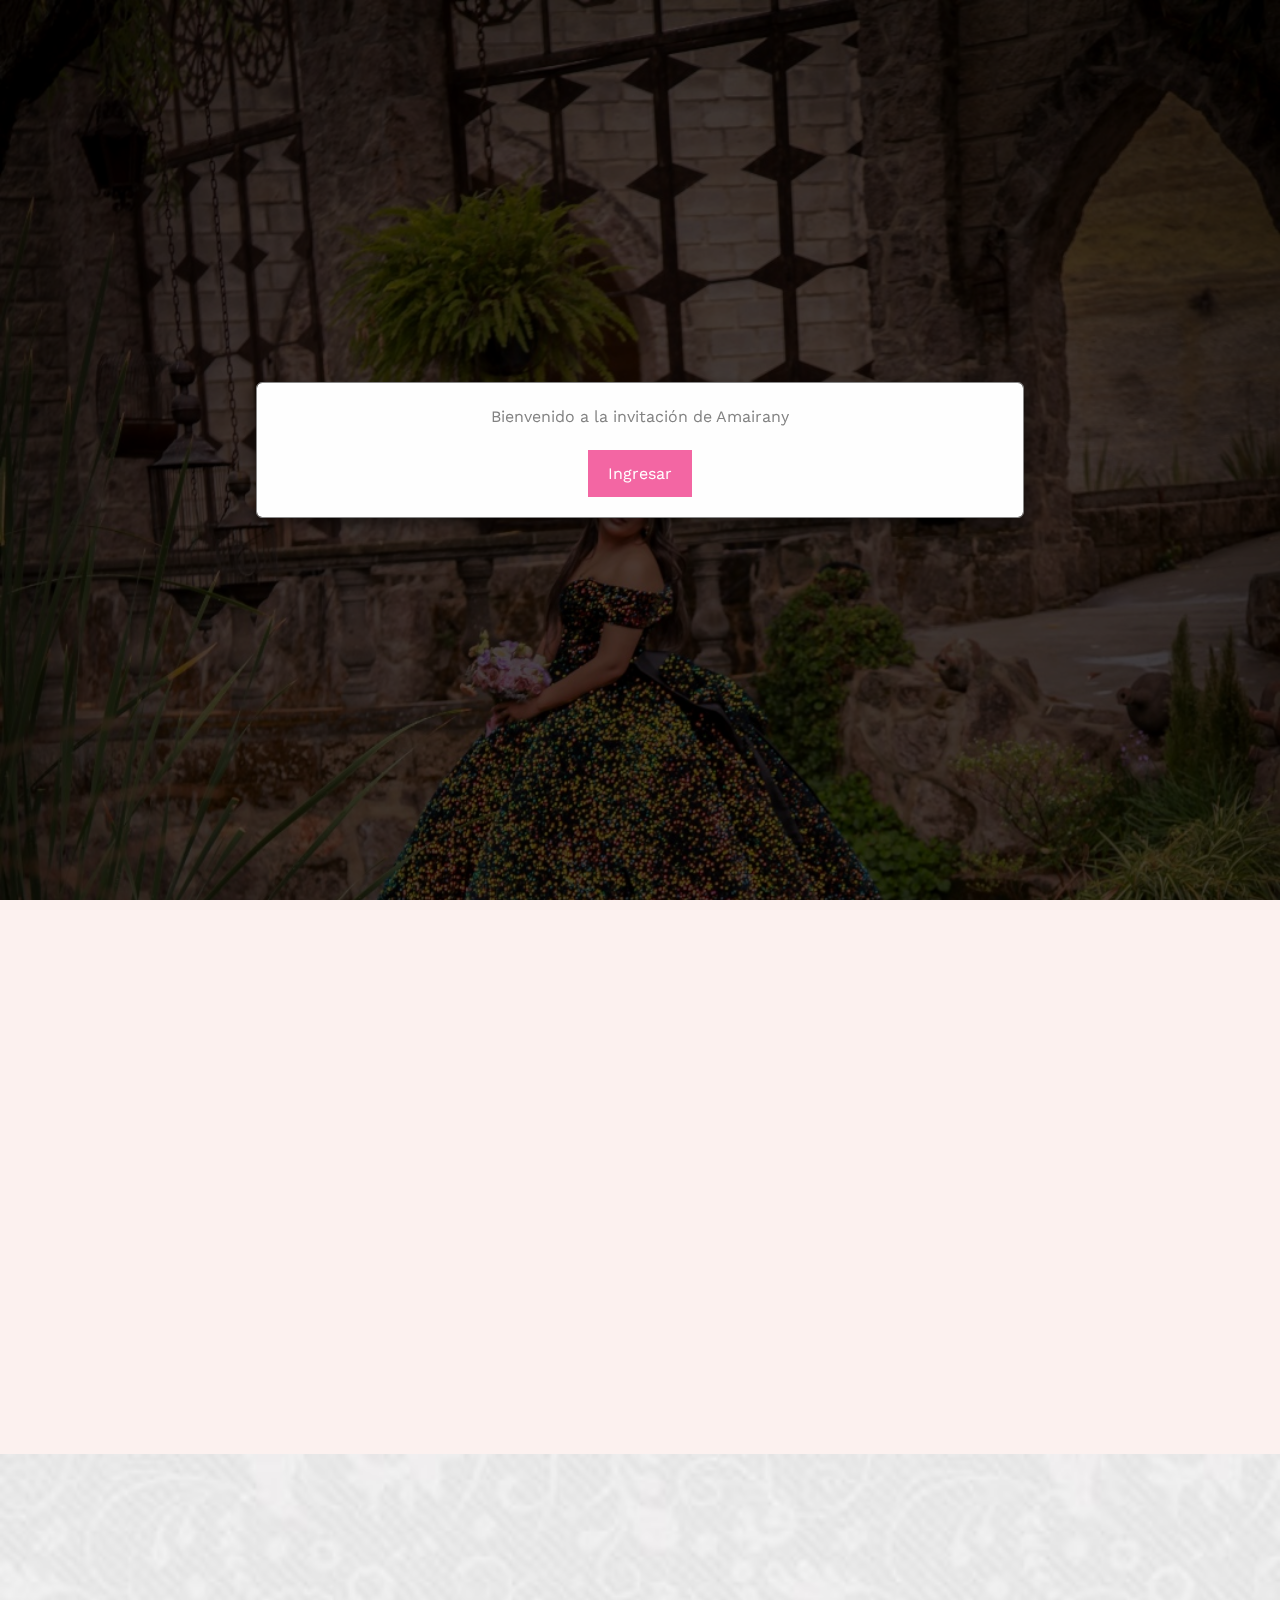
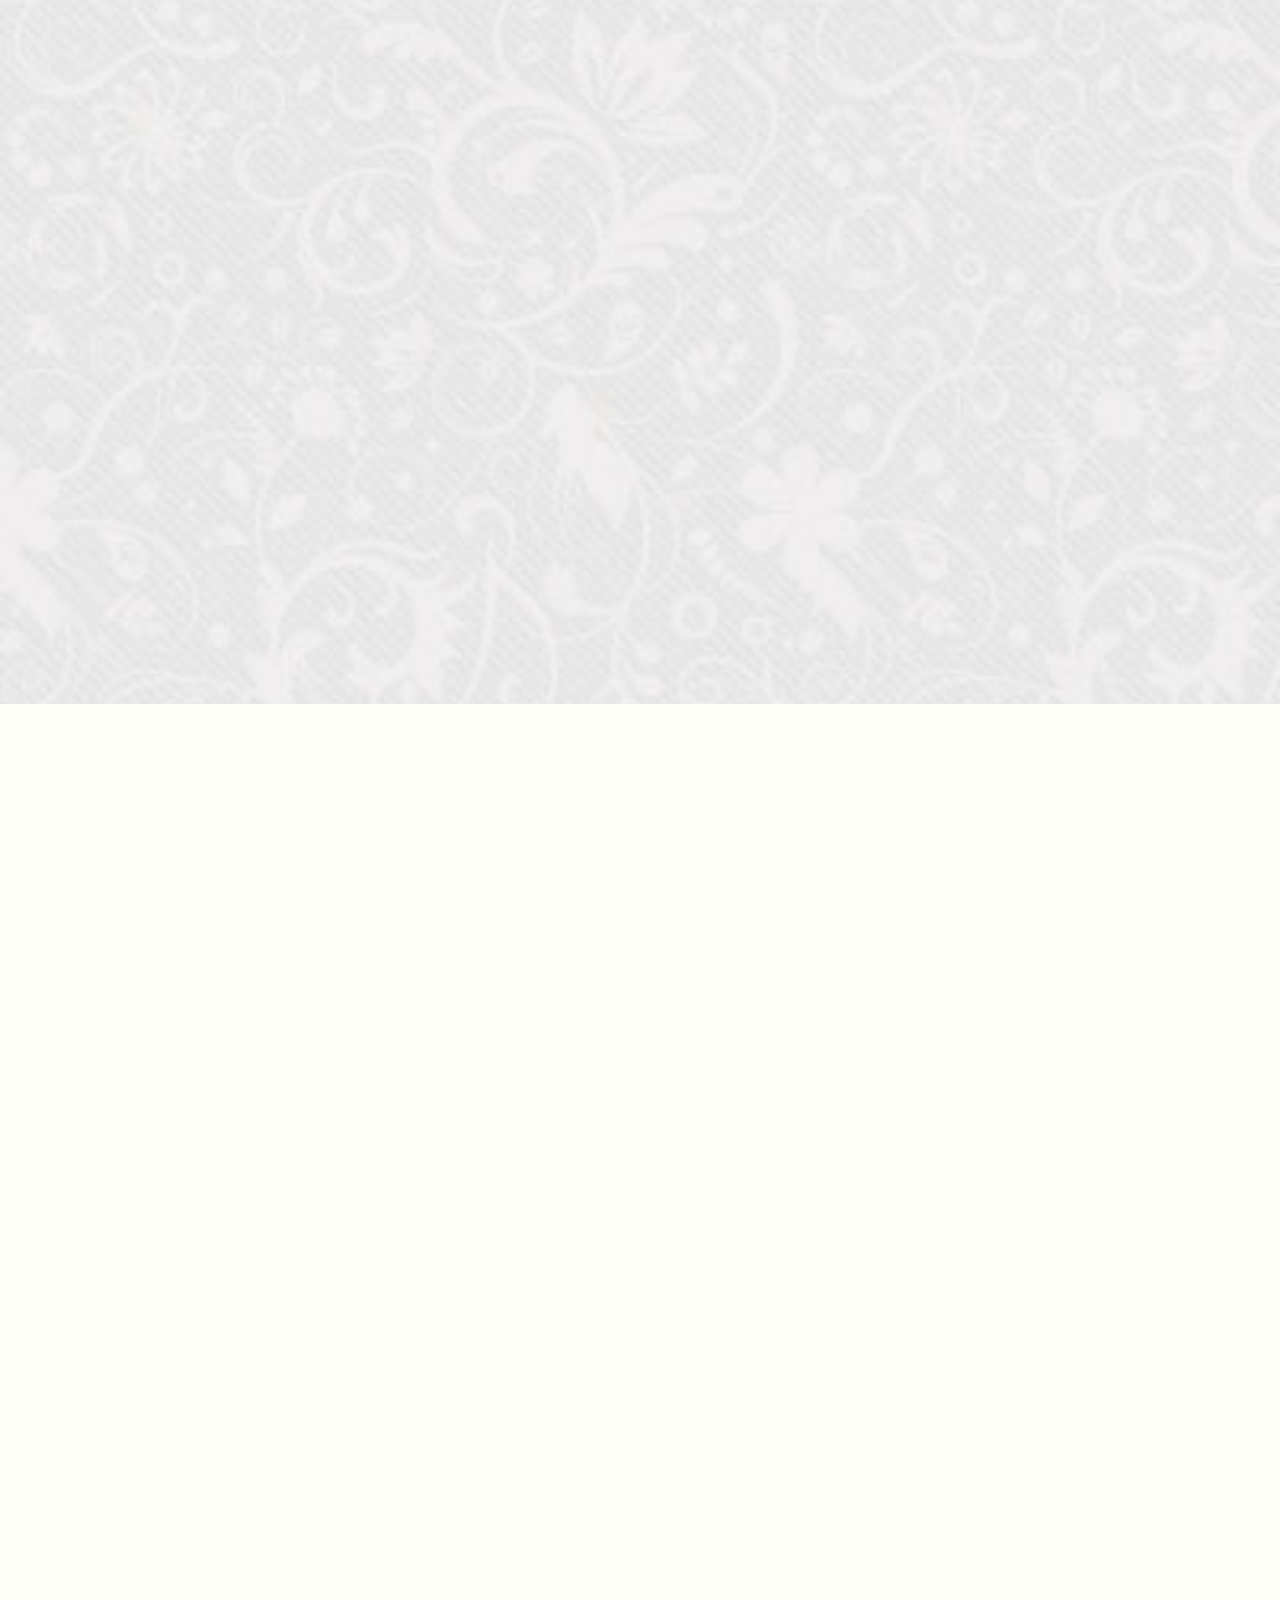
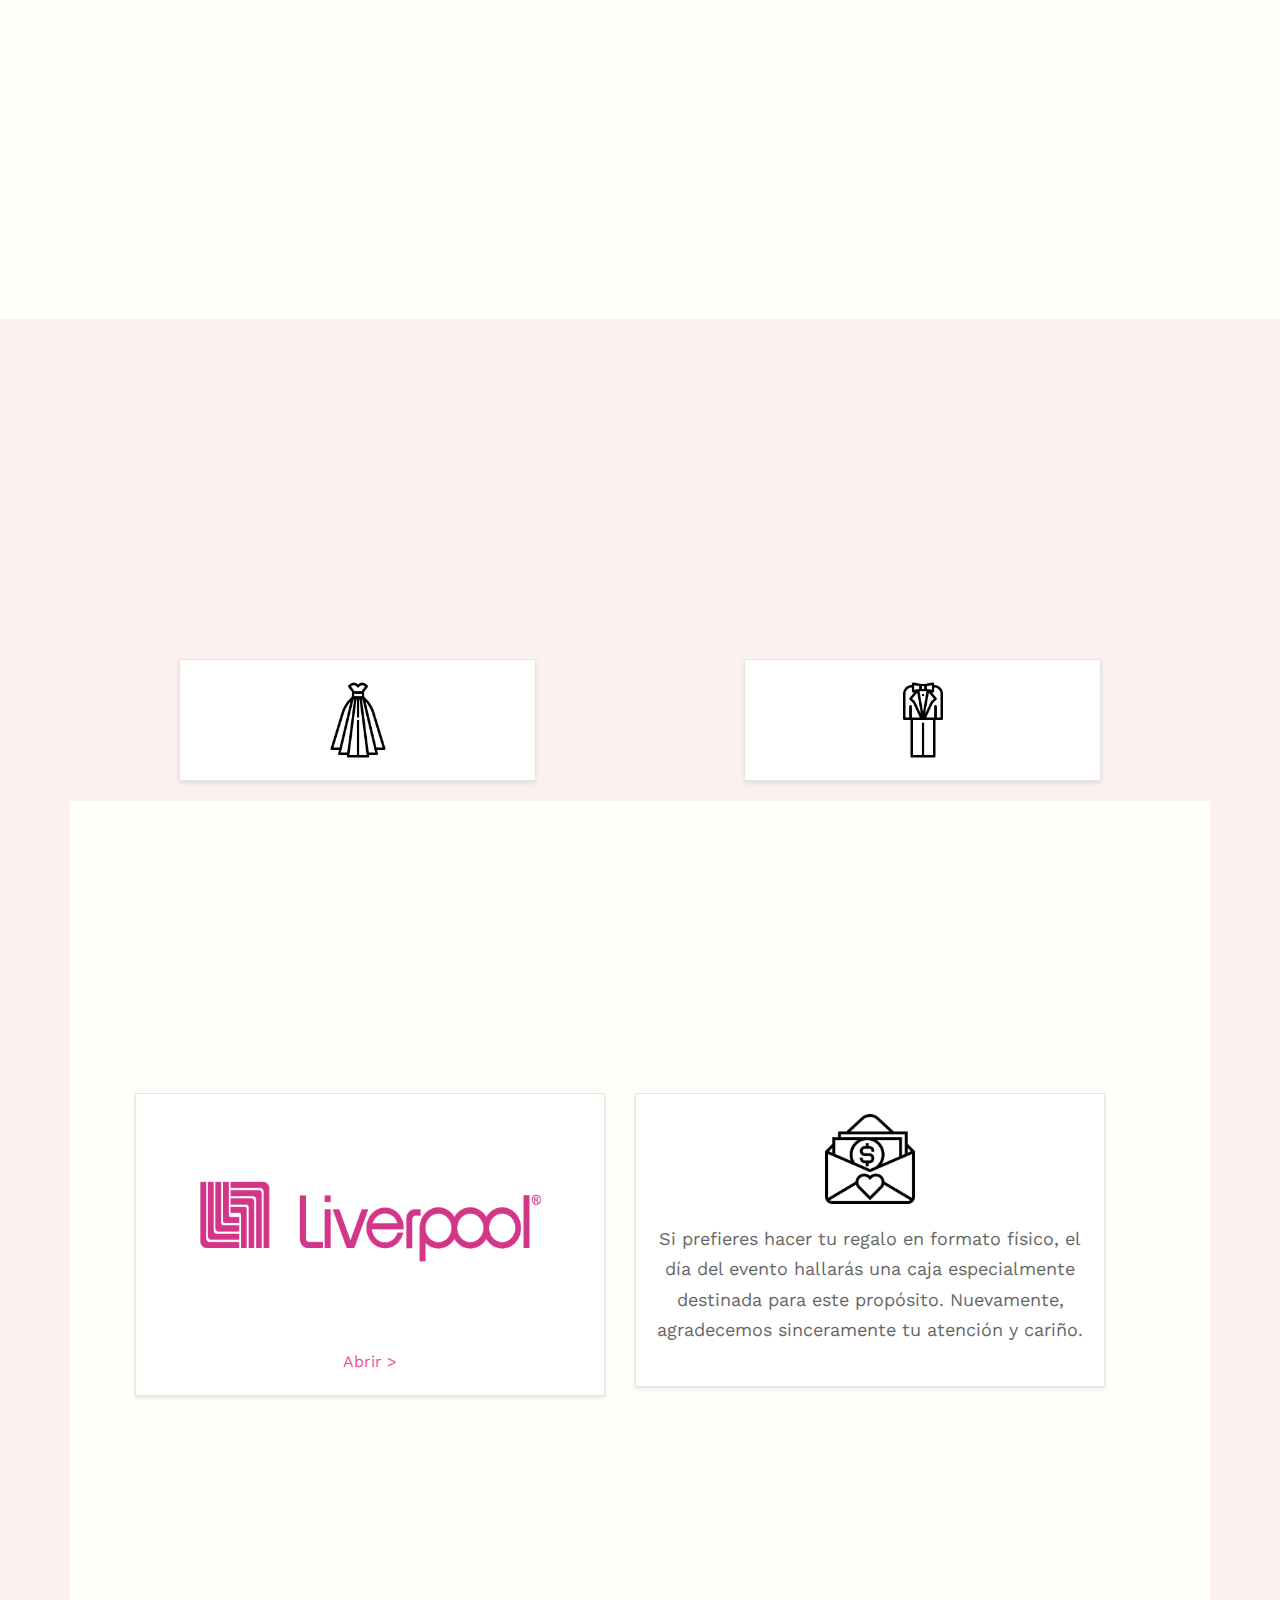
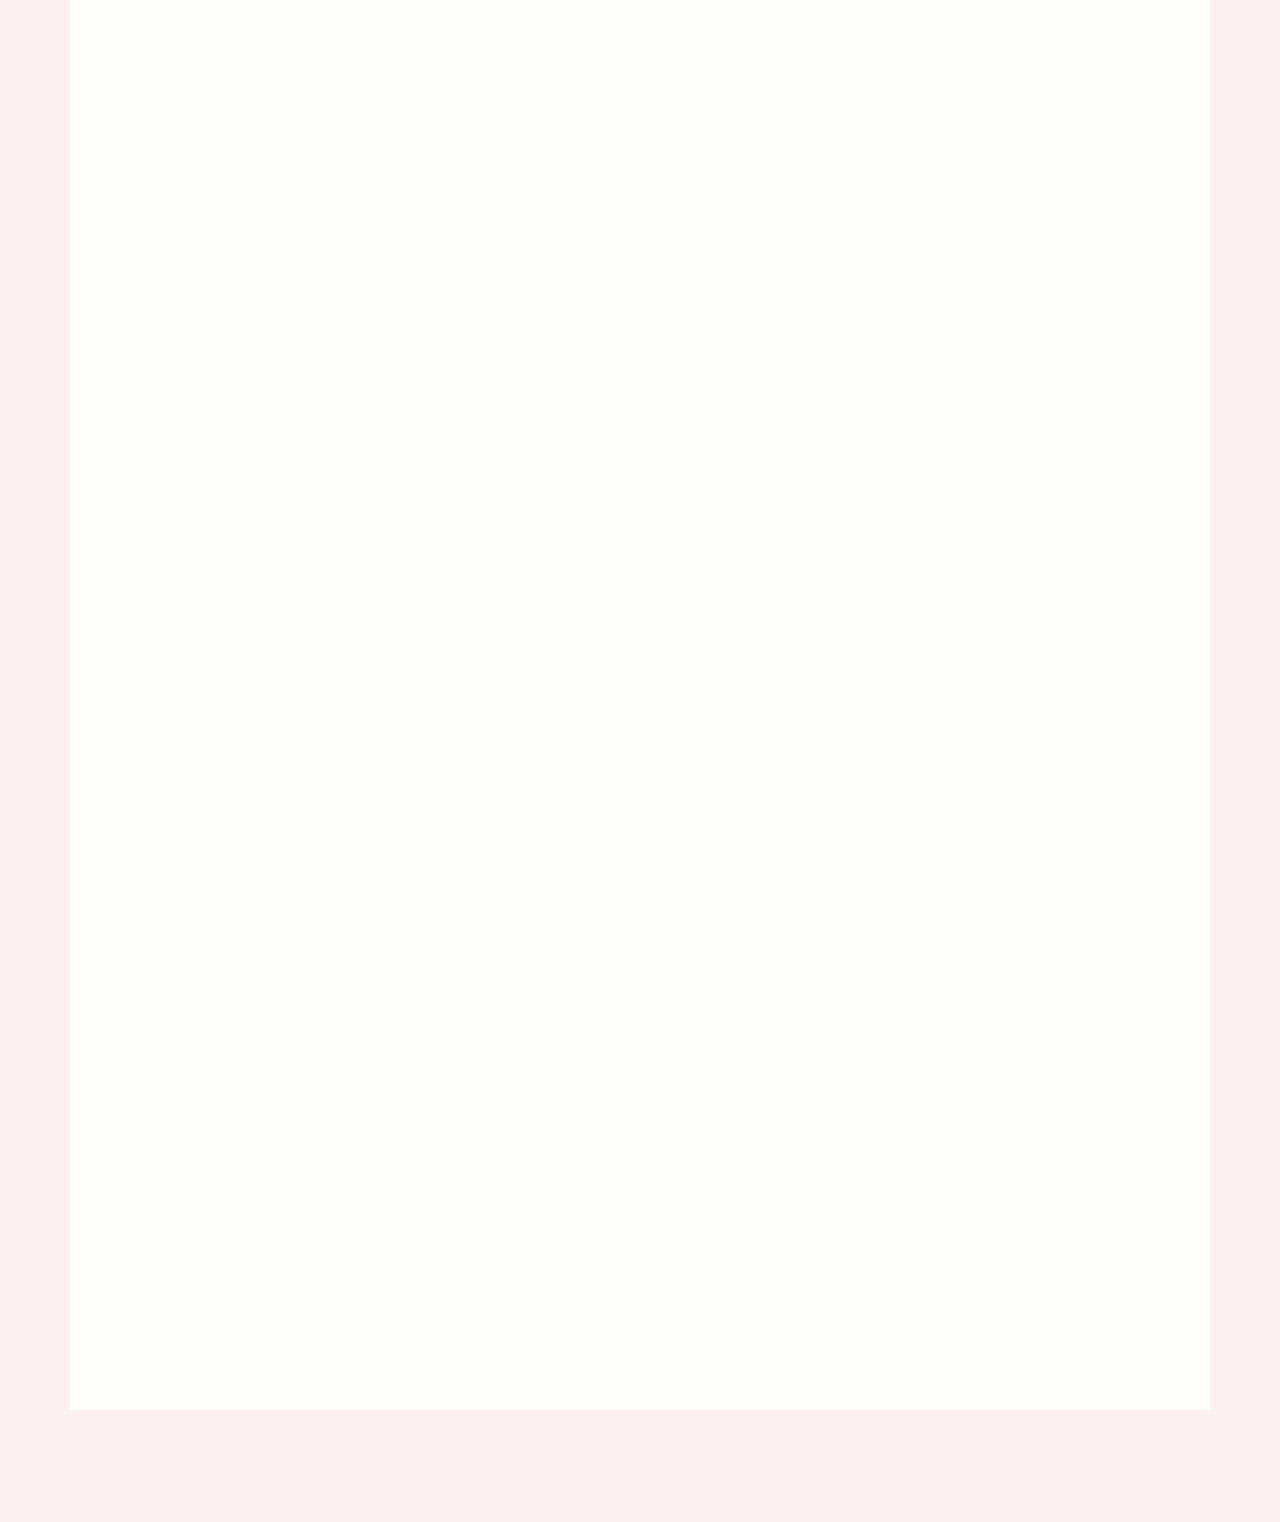
==== index.html @ 799f65c2 "Primer commit" ====
<!DOCTYPE html>
<!--[if lt IE 7]>      <html class="no-js lt-ie9 lt-ie8 lt-ie7"> <![endif]-->
<!--[if IE 7]>         <html class="no-js lt-ie9 lt-ie8"> <![endif]-->
<!--[if IE 8]>         <html class="no-js lt-ie9"> <![endif]-->
<!--[if gt IE 8]><!--> <html class="no-js"> <!--<![endif]-->
	<head>
	<meta charset="utf-8">
	<meta http-equiv="X-UA-Compatible" content="IE=edge">
	<title>XV &mdash; Lizbeth Amairany</title>
	<meta name="viewport" content="width=device-width, initial-scale=1">
	<meta name="description" content="Free HTML5 Template by FREEHTML5.CO" />
	<meta name="keywords" content="free html5, free template, free bootstrap, html5, css3, mobile first, responsive" />
	<meta name="author" content="FREEHTML5.CO" />

  <!-- 
	//////////////////////////////////////////////////////

	FREE HTML5 TEMPLATE 
	DESIGNED & DEVELOPED by FREEHTML5.CO
		
	Website: 		http://freehtml5.co/
	Email: 			info@freehtml5.co
	Twitter: 		http://twitter.com/fh5co
	Facebook: 		https://www.facebook.com/fh5co

	//////////////////////////////////////////////////////
	 -->

  	<!-- Facebook and Twitter integration -->
	<meta property="og:title" content=""/>
	<meta property="og:image" content=""/>
	<meta property="og:url" content=""/>
	<meta property="og:site_name" content=""/>
	<meta property="og:description" content=""/>
	<meta name="twitter:title" content="" />
	<meta name="twitter:image" content="" />
	<meta name="twitter:url" content="" />
	<meta name="twitter:card" content="" />

	<link href='https://fonts.googleapis.com/css?family=Work+Sans:400,300,600,400italic,700' rel='stylesheet' type='text/css'>
	<link href="https://fonts.googleapis.com/css?family=Sacramento" rel="stylesheet">
	
	<!-- Animate.css -->
	<link rel="stylesheet" href="css/animate.css">
	<!-- Icomoon Icon Fonts-->
	<link rel="stylesheet" href="css/icomoon.css">
	<!-- Bootstrap  -->
	<link rel="stylesheet" href="css/bootstrap.css">

	<!-- Magnific Popup -->
	<link rel="stylesheet" href="css/magnific-popup.css">

	<!-- Owl Carousel  -->
	<link rel="stylesheet" href="css/owl.carousel.min.css">
	<link rel="stylesheet" href="css/owl.theme.default.min.css">

	<!-- Theme style  -->
	<link rel="stylesheet" href="css/style.css">

	<!-- Modernizr JS -->
	<script src="js/modernizr-2.6.2.min.js"></script>
	<!-- FOR IE9 below -->
	<!--[if lt IE 9]>
	<script src="js/respond.min.js"></script>
	<![endif]-->

	</head>

		
	<div class="fh5co-loader"></div>
	<!--
	<div id="page">
	<nav class="fh5co-nav" role="navigation">
		<div class="container">
			<div class="row">
				<div class="col-xs-2">
					<div id="fh5co-logo"><a href="index.html">Wedding<strong>.</strong></a></div>
				</div>
				<div class="col-xs-10 text-right menu-1">
					<ul>
						<li class="active"><a href="index.html">Home</a></li>
						<li><a href="about.html">Story</a></li>
						<li class="has-dropdown">
							<a href="services.html">Services</a>
							<ul class="dropdown">
								<li><a href="#">Web Design</a></li>
								<li><a href="#">eCommerce</a></li>
								<li><a href="#">Branding</a></li>
								<li><a href="#">API</a></li>
							</ul>
						</li>
						<li class="has-dropdown">
							<a href="gallery.html">Gallery</a>
							<ul class="dropdown">
								<li><a href="#">HTML5</a></li>
								<li><a href="#">CSS3</a></li>
								<li><a href="#">Sass</a></li>
								<li><a href="#">jQuery</a></li>
							</ul>
						</li>
						<li><a href="contact.html">Contact</a></li>
					</ul>
					<audio class="audioplayer"controls>
						<source src="audio/onlymp3.to - Ed Sheeran Perfect-cNGjD0VG4R8-192k-1693412839.mp3" type="audio/mp3">
						Tu navegador no soporta el elemento de audio.
					 </audio>
    
				</div>
			</div>
			
		</div>
	</nav>
-->


	<header id="fh5co-header" class="fh5co-cover" role="banner" style="background-image:url(images/portada1.jpg);" data-stellar-background-ratio="0.5">
		<div class="overlay"></div>
		<audio id="welcome-audio" class="audioplayer">
			<source src="audio/The Very First Night (Taylor's Version) (From The Vault).mp3" type="audio/mp3">
			Tu navegador no soporta el elemento de audio.
		</audio>
	
		<!-- Contenedor del mensaje emergente -->
		<div id="welcome-modal" class="modal">
			<div class="modal-content">
				<p>Bienvenido a la invitación de Amairany</p>
				<button id="enter-btn" class="close-btn">Ingresar</button>
			</div>

		</div>
	
		<!-- Ícono de audio -->
		<div id="audio-icon"></div>
		<div class="container">
			<div class="row">
				<div class="col-md-8 col-md-offset-2 text-center">
					<div class="display-t">
						<div class="display-tc animate-box" data-animate-effect="fadeIn">
							<h1 class="shadow-title">Mis XV</h1>
							<h1 class="shadow-title">Lizbeth Amairany</h1>
							<h2></h2>
							<div class="simply-countdown simply-countdown-one"></div>
						</div>
					</div>
				</div>
			</div>
		</div>

		
	</header>

	<body>

	


	<div id="fh5co-couple-story" style="background-color: #fcf1ef;">
		<div class="container">
			<div class="row">
				<div class="col-md-8 col-md-offset-2 text-center fh5co-heading animate-box">
					<span></span>
					<h2>Con la bendición de mis padres</h2>
				</div>
			</div>

			<div class="couple-wrap animate-box">
				<div class="couple-half">
					<div class="groom">
						<img src="images/about-img-01.jpg" alt="groom" class="img-responsive">
					</div>
					<div class="desc-groom">
						<h3>Mamá</h3>
						<p>Susana Martínez Rivas</p>
					</div>
				</div>
				<p class="heart text-center"><i class="icon-heart2"></i></p>
				<div class="couple-half">
					<div class="bride">
						<img src="images/about-img-02.jpg" alt="groom" class="img-responsive">
					</div>
					<div class="desc-bride">
						<h3>Papá</h3>
						<p>Martín Flores Cervantes</p>
					</div>
				</div>
			</div>
			
			</div>
		</div>
	</div>

	<div id="fh5co-event" class="fh5co-bg" style="background-image:url(images/ptn-bg.jpg);">
		<div class="overlay"></div>
		<div class="container">
			<div class="row">
				<div class="col-md-8 col-md-offset-2 text-center fh5co-heading animate-box">
					<h2>Información del evento</h2>

				</div>
			</div>
			<div class="row">
				<div class="display-t">
					<div class="display-tc">
						<div class="col-md-10 col-md-offset-1">
							<div class="col-md-6 col-sm-6 text-center">
								<div class="event-wrap animate-box">
									<h3>Misa</h3>
									<p>Parroquia de nuestra Señora de la Virgen de Guadalupe</p>
									<div><img class="animate-box" src="images/parroquia.jpg" width="90px" alt="" srcset=""></div>
									<div class="event-col">
										<i class="icon-clock"></i>
										<span>6:00 PM</span>
									</div>
									<div class="event-col">
										<i class="icon-calendar"></i>
										<span>Sábado 13</span>
										<span>Julio, 2024</span>
									</div>
									
									<a class="fcc-btn" href="https://foursquare.com/v/5096a52fe4b0147d2e9c9b87">Ver Mapa</a>

								</div>
							</div>
							<div class="col-md-6 col-sm-6 text-center">
								<div class="event-wrap animate-box">
									<h3>Casino</h3>
									<p>Bella View</p>
									<p>Volcán Tuxtla 45, Panorámica de Huentitán, 44259 Guadalajara, Jal.</p>
									<div><img class="animate-box" src="images/bellaview.jpg" width="90px" alt="" srcset=""></div>

									<div class="event-col">
										<i class="icon-clock"></i>
										<span>8:30 PM</span>
									</div>
									<div class="event-col">
										<i class="icon-calendar"></i>
										<span>Sábado 13</span>
										<span>Julio, 2024</span>
									</div>
									<a class="fcc-btn" href="https://maps.app.goo.gl/fyFXULKzCZaV3j9SA?g_st=iwb">Ver Mapa</a>

								</div>
							</div>
						</div>
					</div>
				</div>
			</div>
		</div>
	</div>

		

	
	


	<div id="fh5co-couple-story">
		<div class="container">
			<div class="row">
				<div class="col-md-8 col-md-offset-2 text-center fh5co-heading animate-box">
					<span></span>
					<h2>Itinerario</h2>
				</div>
			</div>
			<div class="row">
				<div class="col-md-12 col-md-offset-0">
					<ul class="timeline animate-box">
						<li class="animate-box">
							<div class="timeline-panel">
								<div class="timeline-heading">
									<h3 class="timeline-title">Recepción</h3>
									<span class="date">6:00 pm</span>
									<span><img src="images/iconomisa.png" height="70px" srcset=""></span>

								</div>
								<div class="timeline-body">
								</div>
							</div>
						</li>
						<li class="timeline-inverted animate-box">
							<div class="timeline-panel">
								<div class="timeline-heading">
									<h3 class="timeline-title">Cena</h3>
									<span class="date">9:00 pm</span>
									<span><img src="images/etiqueta-en-la-mesa.png" height="70px" srcset=""></span>

								</div>
								<div class="timeline-body">
								</div>
							</div>
						</li>
						<li class="animate-box">
								

								<li class="timeline-inverted animate-box">
									

										<li class="animate-box">
											<div class="timeline-panel">
												<div class="timeline-heading">
													<h3 class="timeline-title">DJ</h3>
													<span class="date">10:00 pm</span>
													<span><img src="images/baile.png" height="70px" srcset=""></span>
												</div>
												<div class="timeline-body">
												</div>
											</div>
										</li>
										
										<div class="timeline-body">
										</div>
									</div>
								</li>
								<div class="timeline-body">
								</div>
							</div>
						</li>
			    	</ul>
				</div>
			</div>
		</div>
	</div>

	
	

	<!-- FOR IE9 below 

	<div id="fh5co-gallery" class="fh5co-section-gray">
		<div class="container">
			<div class="row">
				<div class="col-md-8 col-md-offset-2 text-center fh5co-heading animate-box">
					<span>Recuerdos</span>
					<h2>Sube aquí recuerdos de la boda</h2>
					<p>Far far away, behind the word mountains, far from the countries Vokalia and Consonantia, there live the blind texts.</p>
				</div>
			</div>
			<div class="row row-bottom-padded-md">
				<div class="col-md-12">
					<ul id="fh5co-gallery-list">
						
						<li class="one-third animate-box" data-animate-effect="fadeIn" style="background-image: url(images/gallery-1.jpg); "> 
						<a href="images/gallery-1.jpg">
							<div class="case-studies-summary">
								<span>14 Photos</span>
								<h2>Two Glas of Juice</h2>
							</div>
						</a>
					</li>
					<li class="one-third animate-box" data-animate-effect="fadeIn" style="background-image: url(images/gallery-2.jpg); ">
						<a href="#" class="color-2">
							<div class="case-studies-summary">
								<span>30 Photos</span>
								<h2>Timer starts now!</h2>
							</div>
						</a>
					</li>


					<li class="one-third animate-box" data-animate-effect="fadeIn" style="background-image: url(images/gallery-3.jpg); ">
						<a href="#" class="color-3">
							<div class="case-studies-summary">
								<span>90 Photos</span>
								<h2>Beautiful sunset</h2>
							</div>
						</a>
					</li>
					<li class="one-third animate-box" data-animate-effect="fadeIn" style="background-image: url(images/gallery-4.jpg); ">
						<a href="#" class="color-4">
							<div class="case-studies-summary">
								<span>12 Photos</span>
								<h2>Company's Conference Room</h2>
							</div>
						</a>
					</li>

						<li class="one-third animate-box" data-animate-effect="fadeIn" style="background-image: url(images/gallery-5.jpg); ">
							<a href="#" class="color-3">
								<div class="case-studies-summary">
									<span>50 Photos</span>
									<h2>Useful baskets</h2>
								</div>
							</a>
						</li>
						<li class="one-third animate-box" data-animate-effect="fadeIn" style="background-image: url(images/gallery-6.jpg); ">
							<a href="#" class="color-4">
								<div class="case-studies-summary">
									<span>45 Photos</span>
									<h2>Skater man in the road</h2>
								</div>
							</a>
						</li>

						<li class="one-third animate-box" data-animate-effect="fadeIn" style="background-image: url(images/gallery-7.jpg); ">
							<a href="#" class="color-4">
								<div class="case-studies-summary">
									<span>35 Photos</span>
									<h2>Two Glas of Juice</h2>
								</div>
							</a>
						</li>

						<li class="one-third animate-box" data-animate-effect="fadeIn" style="background-image: url(images/gallery-8.jpg); "> 
							<a href="#" class="color-5">
								<div class="case-studies-summary">
									<span>90 Photos</span>
									<h2>Timer starts now!</h2>
								</div>
							</a>
						</li>
						<li class="one-third animate-box" data-animate-effect="fadeIn" style="background-image: url(images/gallery-9.jpg); ">
							<a href="#" class="color-6">
								<div class="case-studies-summary">
									<span>56 Photos</span>
									<h2>Beautiful sunset</h2>
								</div>
							</a>
						</li>
					</ul>		
				</div>
			</div>
		</div>
	</div>

	-->

	
	<div id="fh5co-testimonial" style="background-color: #fcf1ef;">
		<div class="container">
			<div class="row">
				<div class="row animate-box">
					<div class="col-md-8 col-md-offset-2 text-center fh5co-heading">
						<span>CODIGO DE VESTIMENTA</span>
						<h2>Formal</h2>
						
					</div>
				</div>
				<section class="codigo-vestimenta">
					<div class="codigo-item">
						
					
						<img src="images/vestido-largo.png" height="80px" alt="" srcset="">
					</div>
			
			
					<div class="codigo-item">
						<img src="images/smoking.png" height="80px" alt="" srcset="">
					</div>
				</section>
			
			</div>


			



			<div id="fh5co-testimonial">
				<div class="container">
					<div class="row">
						<div class="row animate-box">
							<div class="col-md-8 col-md-offset-2 text-center fh5co-heading">
								<h2>Mesa de regalos</h2>
								
								
							</div>
						</div>
						<div class="row">
							<div class="col-lg-5 col-md-6 col-sm-12">
								<div class="event-inner">
									<div class="event-img">
										<img class="img-fluid" src="images/liverpoolmesa.png" alt="" />
									</div>
									<a href="https://mesaderegalos.liverpool.com.mx/milistaderegalos/51475102">Abrir ></a>
								</div>
							</div>
							<div class="col-lg-5 col-md-6 col-sm-12">
								<div class="event-inner">
									<div class="event-img">
										<img class="img-fluid" src="images/dinero.png" width="90px" alt="" />
									</div>
									<p>Si prefieres hacer tu regalo en formato físico, el día del evento hallarás una caja especialmente destinada para este propósito.
										Nuevamente, agradecemos sinceramente tu atención y cariño.</p>
				
								</div>
				
							</div>
							</div>
					
					</div>

	
			
		</div>

		<div class="container">
			<div class="row">
				<div class="row animate-box">
					<div class="col-md-8 col-md-offset-2 text-center fh5co-heading">
						<h2>Galería de Fotos</h2>
						
						
					</div>

		<div class="row row-bottom-padded-md">
			<div class="col-md-12">
				<ul id="fh5co-gallery-list">

					
					<li class="one-third animate-box" data-animate-effect="fadeIn" style="background-image: url(images/galeria1.jpg); "> 
					<a href="images/galeria1.jpg">
						<div class="case-studies-summary">
							
						</div>
					</a>
				</li>
				<li class="one-third animate-box" data-animate-effect="fadeIn" style="background-image: url(images/galeria2.jpg); ">
					<a href="#" class="color-2">
						<div class="case-studies-summary">
							<span></span>
						
						</div>
					</a>
				</li>


				<li class="one-third animate-box" data-animate-effect="fadeIn" style="background-image: url(images/galeria3.jpg); ">
					<a href="#" class="color-3">
						<div class="case-studies-summary">
							<span></span>
							
						</div>
					</a>
				</li>
				<li class="one-third animate-box" data-animate-effect="fadeIn" style="background-image: url(images/galeria4.jpg); ">
					<a href="#" class="color-4">
						<div class="case-studies-summary">
							<span></span>
							<h2></h2>
						</div>
					</a>
				</li>

					<li class="one-third animate-box" data-animate-effect="fadeIn" style="background-image: url(images/galeria5.jpg); ">
						<a href="#" class="color-3">
							<div class="case-studies-summary">
								
							</div>
						</a>
					</li>
					<li class="one-third animate-box" data-animate-effect="fadeIn" style="background-image: url(images/galeria6.jpg); ">
						<a href="#" class="color-4">
							<div class="case-studies-summary">
								<span></span>
								
							</div>
						</a>
					</li>

					<div id="fh5co-started" class="fh5co-bg">
						<div class="overlay"></div>
						<div class="container">
							<div class="row animate-box">
								<div class="col-md-8 col-md-offset-2 text-center fh5co-heading">
									<h2>¿Me acompañas?</h2>
									<p>Por favor, confirma tu asistencia por este medio, es muy importante para nosotros saber si asistirás.</p>
								</div>
							</div>
							<div class="row animate-box">
								<div class="col-md-10 col-md-offset-1">
									<form class="form-inline">
										<div class="col-md-4 col-sm-4">
											<div class="form-group">
												<label for="name" class="sr-only">Nombre</label>
												<input type="name" class="form-control" id="name" placeholder="Nombre">
											</div>
										</div>
										<div class="col-md-4 col-sm-4">
											<div class="form-group">
												<label for="email" class="sr-only">Teléfono</label>
												<input type="email" class="form-control" id="email" placeholder="Télefono">
											</div>
										</div>
										<div class="col-md-4 col-sm-4">
											<button type="submit" class="btn btn-default btn-block">Asistiré</button>
										</div>
									</form>
								</div>
							</div>
						</div>
					</div>
					
				</ul>		
			</div>
		</div>
	</div>
</div>


	

	
	
	<!-- jQuery -->
	<script src="js/jquery.min.js"></script>
	<!-- jQuery Easing -->
	<script src="js/jquery.easing.1.3.js"></script>
	<!-- Bootstrap -->
	<script src="js/bootstrap.min.js"></script>
	<!-- Waypoints -->
	<script src="js/jquery.waypoints.min.js"></script>
	<!-- Carousel -->
	<script src="js/owl.carousel.min.js"></script>
	<!-- countTo -->
	<script src="js/jquery.countTo.js"></script>

	<!-- Stellar -->
	<script src="js/jquery.stellar.min.js"></script>
	<!-- Magnific Popup -->
	<script src="js/jquery.magnific-popup.min.js"></script>
	<script src="js/magnific-popup-options.js"></script>

	<!-- // <script src="https://cdnjs.cloudflare.com/ajax/libs/prism/0.0.1/prism.min.js"></script> -->
	<script src="js/simplyCountdown.js"></script>
	<!-- Main -->
	<script src="js/main.js"></script>

	<script>
    var d = new Date(new Date().getTime() + 200 * 120 * 120 * 2000);

    // default example
    simplyCountdown('.simply-countdown-one', {
        year: d.getFullYear(),
        month: d.getMonth() + 1,
        day: d.getDate()
    });

    //jQuery example
    $('#simply-countdown-losange').simplyCountdown({
        year: d.getFullYear(),
        month: d.getMonth() + 1,
        day: d.getDate(),
        enableUtc: false
    });
</script>

<script src="./js/audio.js"></script>
</body>

</html>
---- css/icomoon.css ----
@font-face {
  font-family: 'icomoon';
  src:  url('../fonts/icomoon/icomoon.eot?6iuir');
  src:  url('../fonts/icomoon/icomoon.eot?6iuir#iefix') format('embedded-opentype'),
    url('../fonts/icomoon/icomoon.ttf?6iuir') format('truetype'),
    url('../fonts/icomoon/icomoon.woff?6iuir') format('woff'),
    url('../fonts/icomoon/icomoon.svg?6iuir#icomoon') format('svg');
  font-weight: normal;
  font-style: normal;
}

[class^="icon-"], [class*=" icon-"] {
  /* use !important to prevent issues with browser extensions that change fonts */
  font-family: 'icomoon' !important;
  speak: none;
  font-style: normal;
  font-weight: normal;
  font-variant: normal;
  text-transform: none;
  line-height: 1;

  /* Better Font Rendering =========== */
  -webkit-font-smoothing: antialiased;
  -moz-osx-font-smoothing: grayscale;
}

.icon-eye:before {
  content: "\e000";
}
.icon-paper-clip:before {
  content: "\e001";
}
.icon-mail:before {
  content: "\e002";
}
.icon-toggle:before {
  content: "\e003";
}
.icon-layout:before {
  content: "\e004";
}
.icon-link:before {
  content: "\e005";
}
.icon-bell:before {
  content: "\e006";
}
.icon-lock:before {
  content: "\e007";
}
.icon-unlock:before {
  content: "\e008";
}
.icon-ribbon:before {
  content: "\e009";
}
.icon-image:before {
  content: "\e010";
}
.icon-signal:before {
  content: "\e011";
}
.icon-target:before {
  content: "\e012";
}
.icon-clipboard:before {
  content: "\e013";
}
.icon-clock:before {
  content: "\e014";
}
.icon-watch:before {
  content: "\e015";
}
.icon-air-play:before {
  content: "\e016";
}
.icon-camera:before {
  content: "\e017";
}
.icon-video:before {
  content: "\e018";
}
.icon-disc:before {
  content: "\e019";
}
.icon-printer:before {
  content: "\e020";
}
.icon-monitor:before {
  content: "\e021";
}
.icon-server:before {
  content: "\e022";
}
.icon-cog:before {
  content: "\e023";
}
.icon-heart:before {
  content: "\e024";
}
.icon-paragraph:before {
  content: "\e025";
}
.icon-align-justify:before {
  content: "\e026";
}
.icon-align-left:before {
  content: "\e027";
}
.icon-align-center:before {
  content: "\e028";
}
.icon-align-right:before {
  content: "\e029";
}
.icon-book:before {
  content: "\e030";
}
.icon-layers:before {
  content: "\e031";
}
.icon-stack:before {
  content: "\e032";
}
.icon-stack-2:before {
  content: "\e033";
}
.icon-paper:before {
  content: "\e034";
}
.icon-paper-stack:before {
  content: "\e035";
}
.icon-search:before {
  content: "\e036";
}
.icon-zoom-in:before {
  content: "\e037";
}
.icon-zoom-out:before {
  content: "\e038";
}
.icon-reply:before {
  content: "\e039";
}
.icon-circle-plus:before {
  content: "\e040";
}
.icon-circle-minus:before {
  content: "\e041";
}
.icon-circle-check:before {
  content: "\e042";
}
.icon-circle-cross:before {
  content: "\e043";
}
.icon-square-plus:before {
  content: "\e044";
}
.icon-square-minus:before {
  content: "\e045";
}
.icon-square-check:before {
  content: "\e046";
}
.icon-square-cross:before {
  content: "\e047";
}
.icon-microphone:before {
  content: "\e048";
}
.icon-record:before {
  content: "\e049";
}
.icon-skip-back:before {
  content: "\e050";
}
.icon-rewind:before {
  content: "\e051";
}
.icon-play:before {
  content: "\e052";
}
.icon-pause:before {
  content: "\e053";
}
.icon-stop:before {
  content: "\e054";
}
.icon-fast-forward:before {
  content: "\e055";
}
.icon-skip-forward:before {
  content: "\e056";
}
.icon-shuffle:before {
  content: "\e057";
}
.icon-repeat:before {
  content: "\e058";
}
.icon-folder:before {
  content: "\e059";
}
.icon-umbrella:before {
  content: "\e060";
}
.icon-moon:before {
  content: "\e061";
}
.icon-thermometer:before {
  content: "\e062";
}
.icon-drop:before {
  content: "\e063";
}
.icon-sun:before {
  content: "\e064";
}
.icon-cloud:before {
  content: "\e065";
}
.icon-cloud-upload:before {
  content: "\e066";
}
.icon-cloud-download:before {
  content: "\e067";
}
.icon-upload:before {
  content: "\e068";
}
.icon-download:before {
  content: "\e069";
}
.icon-location:before {
  content: "\e070";
}
.icon-location-2:before {
  content: "\e071";
}
.icon-map:before {
  content: "\e072";
}
.icon-battery:before {
  content: "\e073";
}
.icon-head:before {
  content: "\e074";
}
.icon-briefcase:before {
  content: "\e075";
}
.icon-speech-bubble:before {
  content: "\e076";
}
.icon-anchor:before {
  content: "\e077";
}
.icon-globe:before {
  content: "\e078";
}
.icon-box:before {
  content: "\e079";
}
.icon-reload:before {
  content: "\e080";
}
.icon-share:before {
  content: "\e081";
}
.icon-marquee:before {
  content: "\e082";
}
.icon-marquee-plus:before {
  content: "\e083";
}
.icon-marquee-minus:before {
  content: "\e084";
}
.icon-tag:before {
  content: "\e085";
}
.icon-power:before {
  content: "\e086";
}
.icon-command:before {
  content: "\e087";
}
.icon-alt:before {
  content: "\e088";
}
.icon-esc:before {
  content: "\e089";
}
.icon-bar-graph:before {
  content: "\e090";
}
.icon-bar-graph-2:before {
  content: "\e091";
}
.icon-pie-graph:before {
  content: "\e092";
}
.icon-star:before {
  content: "\e093";
}
.icon-arrow-left:before {
  content: "\e094";
}
.icon-arrow-right:before {
  content: "\e095";
}
.icon-arrow-up:before {
  content: "\e096";
}
.icon-arrow-down:before {
  content: "\e097";
}
.icon-volume:before {
  content: "\e098";
}
.icon-mute:before {
  content: "\e099";
}
.icon-content-right:before {
  content: "\e100";
}
.icon-content-left:before {
  content: "\e101";
}
.icon-grid:before {
  content: "\e102";
}
.icon-grid-2:before {
  content: "\e103";
}
.icon-columns:before {
  content: "\e104";
}
.icon-loader:before {
  content: "\e105";
}
.icon-bag:before {
  content: "\e106";
}
.icon-ban:before {
  content: "\e107";
}
.icon-flag:before {
  content: "\e108";
}
.icon-trash:before {
  content: "\e109";
}
.icon-expand:before {
  content: "\e110";
}
.icon-contract:before {
  content: "\e111";
}
.icon-maximize:before {
  content: "\e112";
}
.icon-minimize:before {
  content: "\e113";
}
.icon-plus:before {
  content: "\e114";
}
.icon-minus:before {
  content: "\e115";
}
.icon-check:before {
  content: "\e116";
}
.icon-cross:before {
  content: "\e117";
}
.icon-move:before {
  content: "\e118";
}
.icon-delete:before {
  content: "\e119";
}
.icon-menu:before {
  content: "\e120";
}
.icon-archive:before {
  content: "\e121";
}
.icon-inbox:before {
  content: "\e122";
}
.icon-outbox:before {
  content: "\e123";
}
.icon-file:before {
  content: "\e124";
}
.icon-file-add:before {
  content: "\e125";
}
.icon-file-subtract:before {
  content: "\e126";
}
.icon-help:before {
  content: "\e127";
}
.icon-open:before {
  content: "\e128";
}
.icon-ellipsis:before {
  content: "\e129";
}
.icon-add-to-list:before {
  content: "\e900";
}
.icon-classic-computer:before {
  content: "\e901";
}
.icon-controller-fast-backward:before {
  content: "\e902";
}
.icon-creative-commons-attribution:before {
  content: "\e903";
}
.icon-creative-commons-noderivs:before {
  content: "\e904";
}
.icon-creative-commons-noncommercial-eu:before {
  content: "\e905";
}
.icon-creative-commons-noncommercial-us:before {
  content: "\e906";
}
.icon-creative-commons-public-domain:before {
  content: "\e907";
}
.icon-creative-commons-remix:before {
  content: "\e908";
}
.icon-creative-commons-share:before {
  content: "\e909";
}
.icon-creative-commons-sharealike:before {
  content: "\e90a";
}
.icon-creative-commons:before {
  content: "\e90b";
}
.icon-document-landscape:before {
  content: "\e90c";
}
.icon-remove-user:before {
  content: "\e90d";
}
.icon-warning:before {
  content: "\e90e";
}
.icon-arrow-bold-down:before {
  content: "\e90f";
}
.icon-arrow-bold-left:before {
  content: "\e910";
}
.icon-arrow-bold-right:before {
  content: "\e911";
}
.icon-arrow-bold-up:before {
  content: "\e912";
}
.icon-arrow-down2:before {
  content: "\e913";
}
.icon-arrow-left2:before {
  content: "\e914";
}
.icon-arrow-long-down:before {
  content: "\e915";
}
.icon-arrow-long-left:before {
  content: "\e916";
}
.icon-arrow-long-right:before {
  content: "\e917";
}
.icon-arrow-long-up:before {
  content: "\e918";
}
.icon-arrow-right2:before {
  content: "\e919";
}
.icon-arrow-up2:before {
  content: "\e91a";
}
.icon-arrow-with-circle-down:before {
  content: "\e91b";
}
.icon-arrow-with-circle-left:before {
  content: "\e91c";
}
.icon-arrow-with-circle-right:before {
  content: "\e91d";
}
.icon-arrow-with-circle-up:before {
  content: "\e91e";
}
.icon-bookmark:before {
  content: "\e91f";
}
.icon-bookmarks:before {
  content: "\e920";
}
.icon-chevron-down:before {
  content: "\e921";
}
.icon-chevron-left:before {
  content: "\e922";
}
.icon-chevron-right:before {
  content: "\e923";
}
.icon-chevron-small-down:before {
  content: "\e924";
}
.icon-chevron-small-left:before {
  content: "\e925";
}
.icon-chevron-small-right:before {
  content: "\e926";
}
.icon-chevron-small-up:before {
  content: "\e927";
}
.icon-chevron-thin-down:before {
  content: "\e928";
}
.icon-chevron-thin-left:before {
  content: "\e929";
}
.icon-chevron-thin-right:before {
  content: "\e92a";
}
.icon-chevron-thin-up:before {
  content: "\e92b";
}
.icon-chevron-up:before {
  content: "\e92c";
}
.icon-chevron-with-circle-down:before {
  content: "\e92d";
}
.icon-chevron-with-circle-left:before {
  content: "\e92e";
}
.icon-chevron-with-circle-right:before {
  content: "\e92f";
}
.icon-chevron-with-circle-up:before {
  content: "\e930";
}
.icon-cloud2:before {
  content: "\e931";
}
.icon-controller-fast-forward:before {
  content: "\e932";
}
.icon-controller-jump-to-start:before {
  content: "\e933";
}
.icon-controller-next:before {
  content: "\e934";
}
.icon-controller-paus:before {
  content: "\e935";
}
.icon-controller-play:before {
  content: "\e936";
}
.icon-controller-record:before {
  content: "\e937";
}
.icon-controller-stop:before {
  content: "\e938";
}
.icon-controller-volume:before {
  content: "\e939";
}
.icon-dot-single:before {
  content: "\e93a";
}
.icon-dots-three-horizontal:before {
  content: "\e93b";
}
.icon-dots-three-vertical:before {
  content: "\e93c";
}
.icon-dots-two-horizontal:before {
  content: "\e93d";
}
.icon-dots-two-vertical:before {
  content: "\e93e";
}
.icon-download2:before {
  content: "\e93f";
}
.icon-emoji-flirt:before {
  content: "\e940";
}
.icon-flow-branch:before {
  content: "\e941";
}
.icon-flow-cascade:before {
  content: "\e942";
}
.icon-flow-line:before {
  content: "\e943";
}
.icon-flow-parallel:before {
  content: "\e944";
}
.icon-flow-tree:before {
  content: "\e945";
}
.icon-install:before {
  content: "\e946";
}
.icon-layers2:before {
  content: "\e947";
}
.icon-open-book:before {
  content: "\e948";
}
.icon-resize-100:before {
  content: "\e949";
}
.icon-resize-full-screen:before {
  content: "\e94a";
}
.icon-save:before {
  content: "\e94b";
}
.icon-select-arrows:before {
  content: "\e94c";
}
.icon-sound-mute:before {
  content: "\e94d";
}
.icon-sound:before {
  content: "\e94e";
}
.icon-trash2:before {
  content: "\e94f";
}
.icon-triangle-down:before {
  content: "\e950";
}
.icon-triangle-left:before {
  content: "\e951";
}
.icon-triangle-right:before {
  content: "\e952";
}
.icon-triangle-up:before {
  content: "\e953";
}
.icon-uninstall:before {
  content: "\e954";
}
.icon-upload-to-cloud:before {
  content: "\e955";
}
.icon-upload2:before {
  content: "\e956";
}
.icon-add-user:before {
  content: "\e957";
}
.icon-address:before {
  content: "\e958";
}
.icon-adjust:before {
  content: "\e959";
}
.icon-air:before {
  content: "\e95a";
}
.icon-aircraft-landing:before {
  content: "\e95b";
}
.icon-aircraft-take-off:before {
  content: "\e95c";
}
.icon-aircraft:before {
  content: "\e95d";
}
.icon-align-bottom:before {
  content: "\e95e";
}
.icon-align-horizontal-middle:before {
  content: "\e95f";
}
.icon-align-left2:before {
  content: "\e960";
}
.icon-align-right2:before {
  content: "\e961";
}
.icon-align-top:before {
  content: "\e962";
}
.icon-align-vertical-middle:before {
  content: "\e963";
}
.icon-archive2:before {
  content: "\e964";
}
.icon-area-graph:before {
  content: "\e965";
}
.icon-attachment:before {
  content: "\e966";
}
.icon-awareness-ribbon:before {
  content: "\e967";
}
.icon-back-in-time:before {
  content: "\e968";
}
.icon-back:before {
  content: "\e969";
}
.icon-bar-graph2:before {
  content: "\e96a";
}
.icon-battery2:before {
  content: "\e96b";
}
.icon-beamed-note:before {
  content: "\e96c";
}
.icon-bell2:before {
  content: "\e96d";
}
.icon-blackboard:before {
  content: "\e96e";
}
.icon-block:before {
  content: "\e96f";
}
.icon-book2:before {
  content: "\e970";
}
.icon-bowl:before {
  content: "\e971";
}
.icon-box2:before {
  content: "\e972";
}
.icon-briefcase2:before {
  content: "\e973";
}
.icon-browser:before {
  content: "\e974";
}
.icon-brush:before {
  content: "\e975";
}
.icon-bucket:before {
  content: "\e976";
}
.icon-cake:before {
  content: "\e977";
}
.icon-calculator:before {
  content: "\e978";
}
.icon-calendar:before {
  content: "\e979";
}
.icon-camera2:before {
  content: "\e97a";
}
.icon-ccw:before {
  content: "\e97b";
}
.icon-chat:before {
  content: "\e97c";
}
.icon-check2:before {
  content: "\e97d";
}
.icon-circle-with-cross:before {
  content: "\e97e";
}
.icon-circle-with-minus:before {
  content: "\e97f";
}
.icon-circle-with-plus:before {
  content: "\e980";
}
.icon-circle:before {
  content: "\e981";
}
.icon-circular-graph:before {
  content: "\e982";
}
.icon-clapperboard:before {
  content: "\e983";
}
.icon-clipboard2:before {
  content: "\e984";
}
.icon-clock2:before {
  content: "\e985";
}
.icon-code:before {
  content: "\e986";
}
.icon-cog2:before {
  content: "\e987";
}
.icon-colours:before {
  content: "\e988";
}
.icon-compass:before {
  content: "\e989";
}
.icon-copy:before {
  content: "\e98a";
}
.icon-credit-card:before {
  content: "\e98b";
}
.icon-credit:before {
  content: "\e98c";
}
.icon-cross2:before {
  content: "\e98d";
}
.icon-cup:before {
  content: "\e98e";
}
.icon-cw:before {
  content: "\e98f";
}
.icon-cycle:before {
  content: "\e990";
}
.icon-database:before {
  content: "\e991";
}
.icon-dial-pad:before {
  content: "\e992";
}
.icon-direction:before {
  content: "\e993";
}
.icon-document:before {
  content: "\e994";
}
.icon-documents:before {
  content: "\e995";
}
.icon-drink:before {
  content: "\e996";
}
.icon-drive:before {
  content: "\e997";
}
.icon-drop2:before {
  content: "\e998";
}
.icon-edit:before {
  content: "\e999";
}
.icon-email:before {
  content: "\e99a";
}
.icon-emoji-happy:before {
  content: "\e99b";
}
.icon-emoji-neutral:before {
  content: "\e99c";
}
.icon-emoji-sad:before {
  content: "\e99d";
}
.icon-erase:before {
  content: "\e99e";
}
.icon-eraser:before {
  content: "\e99f";
}
.icon-export:before {
  content: "\e9a0";
}
.icon-eye2:before {
  content: "\e9a1";
}
.icon-feather:before {
  content: "\e9a2";
}
.icon-flag2:before {
  content: "\e9a3";
}
.icon-flash:before {
  content: "\e9a4";
}
.icon-flashlight:before {
  content: "\e9a5";
}
.icon-flat-brush:before {
  content: "\e9a6";
}
.icon-folder-images:before {
  content: "\e9a7";
}
.icon-folder-music:before {
  content: "\e9a8";
}
.icon-folder-video:before {
  content: "\e9a9";
}
.icon-folder2:before {
  content: "\e9aa";
}
.icon-forward:before {
  content: "\e9ab";
}
.icon-funnel:before {
  content: "\e9ac";
}
.icon-game-controller:before {
  content: "\e9ad";
}
.icon-gauge:before {
  content: "\e9ae";
}
.icon-globe2:before {
  content: "\e9af";
}
.icon-graduation-cap:before {
  content: "\e9b0";
}
.icon-grid2:before {
  content: "\e9b1";
}
.icon-hair-cross:before {
  content: "\e9b2";
}
.icon-hand:before {
  content: "\e9b3";
}
.icon-heart-outlined:before {
  content: "\e9b4";
}
.icon-heart2:before {
  content: "\e9b5";
}
.icon-help-with-circle:before {
  content: "\e9b6";
}
.icon-help2:before {
  content: "\e9b7";
}
.icon-home:before {
  content: "\e9b8";
}
.icon-hour-glass:before {
  content: "\e9b9";
}
.icon-image-inverted:before {
  content: "\e9ba";
}
.icon-image2:before {
  content: "\e9bb";
}
.icon-images:before {
  content: "\e9bc";
}
.icon-inbox2:before {
  content: "\e9bd";
}
.icon-infinity:before {
  content: "\e9be";
}
.icon-info-with-circle:before {
  content: "\e9bf";
}
.icon-info:before {
  content: "\e9c0";
}
.icon-key:before {
  content: "\e9c1";
}
.icon-keyboard:before {
  content: "\e9c2";
}
.icon-lab-flask:before {
  content: "\e9c3";
}
.icon-landline:before {
  content: "\e9c4";
}
.icon-language:before {
  content: "\e9c5";
}
.icon-laptop:before {
  content: "\e9c6";
}
.icon-leaf:before {
  content: "\e9c7";
}
.icon-level-down:before {
  content: "\e9c8";
}
.icon-level-up:before {
  content: "\e9c9";
}
.icon-lifebuoy:before {
  content: "\e9ca";
}
.icon-light-bulb:before {
  content: "\e9cb";
}
.icon-light-down:before {
  content: "\e9cc";
}
.icon-light-up:before {
  content: "\e9cd";
}
.icon-line-graph:before {
  content: "\e9ce";
}
.icon-link2:before {
  content: "\e9cf";
}
.icon-list:before {
  content: "\e9d0";
}
.icon-location-pin:before {
  content: "\e9d1";
}
.icon-location2:before {
  content: "\e9d2";
}
.icon-lock-open:before {
  content: "\e9d3";
}
.icon-lock2:before {
  content: "\e9d4";
}
.icon-log-out:before {
  content: "\e9d5";
}
.icon-login:before {
  content: "\e9d6";
}
.icon-loop:before {
  content: "\e9d7";
}
.icon-magnet:before {
  content: "\e9d8";
}
.icon-magnifying-glass:before {
  content: "\e9d9";
}
.icon-mail2:before {
  content: "\e9da";
}
.icon-man:before {
  content: "\e9db";
}
.icon-map2:before {
  content: "\e9dc";
}
.icon-mask:before {
  content: "\e9dd";
}
.icon-medal:before {
  content: "\e9de";
}
.icon-megaphone:before {
  content: "\e9df";
}
.icon-menu2:before {
  content: "\e9e0";
}
.icon-message:before {
  content: "\e9e1";
}
.icon-mic:before {
  content: "\e9e2";
}
.icon-minus2:before {
  content: "\e9e3";
}
.icon-mobile:before {
  content: "\e9e4";
}
.icon-modern-mic:before {
  content: "\e9e5";
}
.icon-moon2:before {
  content: "\e9e6";
}
.icon-mouse:before {
  content: "\e9e7";
}
.icon-music:before {
  content: "\e9e8";
}
.icon-network:before {
  content: "\e9e9";
}
.icon-new-message:before {
  content: "\e9ea";
}
.icon-new:before {
  content: "\e9eb";
}
.icon-news:before {
  content: "\e9ec";
}
.icon-note:before {
  content: "\e9ed";
}
.icon-notification:before {
  content: "\e9ee";
}
.icon-old-mobile:before {
  content: "\e9ef";
}
.icon-old-phone:before {
  content: "\e9f0";
}
.icon-palette:before {
  content: "\e9f1";
}
.icon-paper-plane:before {
  content: "\e9f2";
}
.icon-pencil:before {
  content: "\e9f3";
}
.icon-phone:before {
  content: "\e9f4";
}
.icon-pie-chart:before {
  content: "\e9f5";
}
.icon-pin:before {
  content: "\e9f6";
}
.icon-plus2:before {
  content: "\e9f7";
}
.icon-popup:before {
  content: "\e9f8";
}
.icon-power-plug:before {
  content: "\e9f9";
}
.icon-price-ribbon:before {
  content: "\e9fa";
}
.icon-price-tag:before {
  content: "\e9fb";
}
.icon-print:before {
  content: "\e9fc";
}
.icon-progress-empty:before {
  content: "\e9fd";
}
.icon-progress-full:before {
  content: "\e9fe";
}
.icon-progress-one:before {
  content: "\e9ff";
}
.icon-progress-two:before {
  content: "\ea00";
}
.icon-publish:before {
  content: "\ea01";
}
.icon-quote:before {
  content: "\ea02";
}
.icon-radio:before {
  content: "\ea03";
}
.icon-reply-all:before {
  content: "\ea04";
}
.icon-reply2:before {
  content: "\ea05";
}
.icon-retweet:before {
  content: "\ea06";
}
.icon-rocket:before {
  content: "\ea07";
}
.icon-round-brush:before {
  content: "\ea08";
}
.icon-rss:before {
  content: "\ea09";
}
.icon-ruler:before {
  content: "\ea0a";
}
.icon-scissors:before {
  content: "\ea0b";
}
.icon-share-alternitive:before {
  content: "\ea0c";
}
.icon-share2:before {
  content: "\ea0d";
}
.icon-shareable:before {
  content: "\ea0e";
}
.icon-shield:before {
  content: "\ea0f";
}
.icon-shop:before {
  content: "\ea10";
}
.icon-shopping-bag:before {
  content: "\ea11";
}
.icon-shopping-basket:before {
  content: "\ea12";
}
.icon-shopping-cart:before {
  content: "\ea13";
}
.icon-shuffle2:before {
  content: "\ea14";
}
.icon-signal2:before {
  content: "\ea15";
}
.icon-sound-mix:before {
  content: "\ea16";
}
.icon-sports-club:before {
  content: "\ea17";
}
.icon-spreadsheet:before {
  content: "\ea18";
}
.icon-squared-cross:before {
  content: "\ea19";
}
.icon-squared-minus:before {
  content: "\ea1a";
}
.icon-squared-plus:before {
  content: "\ea1b";
}
.icon-star-outlined:before {
  content: "\ea1c";
}
.icon-star2:before {
  content: "\ea1d";
}
.icon-stopwatch:before {
  content: "\ea1e";
}
.icon-suitcase:before {
  content: "\ea1f";
}
.icon-swap:before {
  content: "\ea20";
}
.icon-sweden:before {
  content: "\ea21";
}
.icon-switch:before {
  content: "\ea22";
}
.icon-tablet:before {
  content: "\ea23";
}
.icon-tag2:before {
  content: "\ea24";
}
.icon-text-document-inverted:before {
  content: "\ea25";
}
.icon-text-document:before {
  content: "\ea26";
}
.icon-text:before {
  content: "\ea27";
}
.icon-thermometer2:before {
  content: "\ea28";
}
.icon-thumbs-down:before {
  content: "\ea29";
}
.icon-thumbs-up:before {
  content: "\ea2a";
}
.icon-thunder-cloud:before {
  content: "\ea2b";
}
.icon-ticket:before {
  content: "\ea2c";
}
.icon-time-slot:before {
  content: "\ea2d";
}
.icon-tools:before {
  content: "\ea2e";
}
.icon-traffic-cone:before {
  content: "\ea2f";
}
.icon-tree:before {
  content: "\ea30";
}
.icon-trophy:before {
  content: "\ea31";
}
.icon-tv:before {
  content: "\ea32";
}
.icon-typing:before {
  content: "\ea33";
}
.icon-unread:before {
  content: "\ea34";
}
.icon-untag:before {
  content: "\ea35";
}
.icon-user:before {
  content: "\ea36";
}
.icon-users:before {
  content: "\ea37";
}
.icon-v-card:before {
  content: "\ea38";
}
.icon-video2:before {
  content: "\ea39";
}
.icon-vinyl:before {
  content: "\ea3a";
}
.icon-voicemail:before {
  content: "\ea3b";
}
.icon-wallet:before {
  content: "\ea3c";
}
.icon-water:before {
  content: "\ea3d";
}
.icon-px-with-circle:before {
  content: "\ea3e";
}
.icon-px:before {
  content: "\ea3f";
}
.icon-basecamp:before {
  content: "\ea40";
}
.icon-behance:before {
  content: "\ea41";
}
.icon-creative-cloud:before {
  content: "\ea42";
}
.icon-dropbox:before {
  content: "\ea43";
}
.icon-evernote:before {
  content: "\ea44";
}
.icon-flattr:before {
  content: "\ea45";
}
.icon-foursquare:before {
  content: "\ea46";
}
.icon-google-drive:before {
  content: "\ea47";
}
.icon-google-hangouts:before {
  content: "\ea48";
}
.icon-grooveshark:before {
  content: "\ea49";
}
.icon-icloud:before {
  content: "\ea4a";
}
.icon-mixi:before {
  content: "\ea4b";
}
.icon-onedrive:before {
  content: "\ea4c";
}
.icon-paypal:before {
  content: "\ea4d";
}
.icon-picasa:before {
  content: "\ea4e";
}
.icon-qq:before {
  content: "\ea4f";
}
.icon-rdio-with-circle:before {
  content: "\ea50";
}
.icon-renren:before {
  content: "\ea51";
}
.icon-scribd:before {
  content: "\ea52";
}
.icon-sina-weibo:before {
  content: "\ea53";
}
.icon-skype-with-circle:before {
  content: "\ea54";
}
.icon-skype:before {
  content: "\ea55";
}
.icon-slideshare:before {
  content: "\ea56";
}
.icon-smashing:before {
  content: "\ea57";
}
.icon-soundcloud:before {
  content: "\ea58";
}
.icon-spotify-with-circle:before {
  content: "\ea59";
}
.icon-spotify:before {
  content: "\ea5a";
}
.icon-swarm:before {
  content: "\ea5b";
}
.icon-vine-with-circle:before {
  content: "\ea5c";
}
.icon-vine:before {
  content: "\ea5d";
}
.icon-vk-alternitive:before {
  content: "\ea5e";
}
.icon-vk-with-circle:before {
  content: "\ea5f";
}
.icon-vk:before {
  content: "\ea60";
}
.icon-xing-with-circle:before {
  content: "\ea61";
}
.icon-xing:before {
  content: "\ea62";
}
.icon-yelp:before {
  content: "\ea63";
}
.icon-dribbble-with-circle:before {
  content: "\ea64";
}
.icon-dribbble:before {
  content: "\ea65";
}
.icon-facebook-with-circle:before {
  content: "\ea66";
}
.icon-facebook:before {
  content: "\ea67";
}
.icon-flickr-with-circle:before {
  content: "\ea68";
}
.icon-flickr:before {
  content: "\ea69";
}
.icon-github-with-circle:before {
  content: "\ea6a";
}
.icon-github:before {
  content: "\ea6b";
}
.icon-google-with-circle:before {
  content: "\ea6c";
}
.icon-google:before {
  content: "\ea6d";
}
.icon-instagram-with-circle:before {
  content: "\ea6e";
}
.icon-instagram:before {
  content: "\ea6f";
}
.icon-lastfm-with-circle:before {
  content: "\ea70";
}
.icon-lastfm:before {
  content: "\ea71";
}
.icon-linkedin-with-circle:before {
  content: "\ea72";
}
.icon-linkedin:before {
  content: "\ea73";
}
.icon-pinterest-with-circle:before {
  content: "\ea74";
}
.icon-pinterest:before {
  content: "\ea75";
}
.icon-rdio:before {
  content: "\ea76";
}
.icon-stumbleupon-with-circle:before {
  content: "\ea77";
}
.icon-stumbleupon:before {
  content: "\ea78";
}
.icon-tumblr-with-circle:before {
  content: "\ea79";
}
.icon-tumblr:before {
  content: "\ea7a";
}
.icon-twitter-with-circle:before {
  content: "\ea7b";
}
.icon-twitter:before {
  content: "\ea7c";
}
.icon-vimeo-with-circle:before {
  content: "\ea7d";
}
.icon-vimeo:before {
  content: "\ea7e";
}
.icon-youtube-with-circle:before {
  content: "\ea7f";
}
.icon-youtube:before {
  content: "\ea80";
}
---- css/style.css ----
@font-face {
  font-family: 'icomoon';
  src: url("../fonts/icomoon/icomoon.eot?srf3rx");
  src: url("../fonts/icomoon/icomoon.eot?srf3rx#iefix") format("embedded-opentype"), url("../fonts/icomoon/icomoon.ttf?srf3rx") format("truetype"), url("../fonts/icomoon/icomoon.woff?srf3rx") format("woff"), url("../fonts/icomoon/icomoon.svg?srf3rx#icomoon") format("svg");
  font-weight: normal;
  font-style: normal;
}
/* =======================================================
*
* 	Template Style 
*
* ======================================================= */
body {
  background-image: url(/images/texturaboda1.jpg) !important;
  font-family: "Work Sans", Arial, sans-serif;
  font-weight: 400;
  font-size: 16px;
  line-height: 1.7;
  color: #828282;
  background: #fcf1ef;

}

#page {
  position: relative;
  overflow-x: hidden;
  width: 100%;
  height: 100%;
  -webkit-transition: 0.5s;
  -o-transition: 0.5s;
  transition: 0.5s;
}
.offcanvas #page {
  overflow: hidden;
  position: absolute;
}
.offcanvas #page:after {
  -webkit-transition: 2s;
  -o-transition: 2s;
  transition: 2s;
  position: absolute;
  top: 0;
  right: 0;
  bottom: 0;
  left: 0;
  z-index: 101;
  background: rgba(0, 0, 0, 0.7);
  content: "";
}

a {
  color: #F14E95;
  -webkit-transition: 0.5s;
  -o-transition: 0.5s;
  transition: 0.5s;
}
a:hover, a:active, a:focus {
  color: #F14E95;
  outline: none;
  text-decoration: none;
}

p {
  margin-bottom: 20px;
}

h1, h2, h3, h4, h5, h6, figure {
  color: #000;
  font-family: "Work Sans", Arial, sans-serif;
  font-weight: 400;
  margin: 0 0 20px 0;
}

::-webkit-selection {
  color: #fff;
  background: #463b40;
}

::-moz-selection {
  color: #fff;
  background: #F14E95;
}

::selection {
  color: #fff;
  background: #F14E95;
}

.fh5co-nav {
  position: absolute;
  top: 0;
  margin: 0;
  padding: 0;
  width: 100%;
  padding: 40px 0;
  z-index: 1001;
}
@media screen and (max-width: 768px) {
  .fh5co-nav {
    padding: 20px 0;
  }
}
.fh5co-nav #fh5co-logo {
  font-size: 40px;
  margin: 0;
  padding: 0;
  line-height: 40px;
  font-family: "Sacramento", Arial, serif;
}
.fh5co-nav a {
  padding: 5px 10px;
  color: #fff;
}
@media screen and (max-width: 768px) {
  .fh5co-nav .menu-1, .fh5co-nav .menu-2 {
    display: none;
  }
}
.fh5co-nav ul {
  padding: 0;
  margin: 2px 0 0 0;
}
.fh5co-nav ul li {
  padding: 0;
  margin: 0;
  list-style: none;
  display: inline;
}
.fh5co-nav ul li a {
  font-size: 14px;
  padding: 30px 10px;
  text-transform: uppercase;
  color: rgba(255, 255, 255, 0.5);
  -webkit-transition: 0.5s;
  -o-transition: 0.5s;
  transition: 0.5s;
}
.fh5co-nav ul li a:hover, .fh5co-nav ul li a:focus, .fh5co-nav ul li a:active {
  color: white;
}
.fh5co-nav ul li.has-dropdown {
  position: relative;
}
.fh5co-nav ul li.has-dropdown .dropdown {
  width: 130px;
  -webkit-box-shadow: 0px 14px 33px -9px rgba(0, 0, 0, 0.75);
  -moz-box-shadow: 0px 14px 33px -9px rgba(0, 0, 0, 0.75);
  box-shadow: 0px 14px 33px -9px rgba(0, 0, 0, 0.75);
  z-index: 1002;
  visibility: hidden;
  opacity: 0;
  position: absolute;
  top: 40px;
  left: 0;
  text-align: left;
  background: #fff;
  padding: 20px;
  -webkit-border-radius: 4px;
  -moz-border-radius: 4px;
  -ms-border-radius: 4px;
  border-radius: 4px;
  -webkit-transition: 0s;
  -o-transition: 0s;
  transition: 0s;
}
.fh5co-nav ul li.has-dropdown .dropdown:before {
  bottom: 100%;
  left: 40px;
  border: solid transparent;
  content: " ";
  height: 0;
  width: 0;
  position: absolute;
  pointer-events: none;
  border-bottom-color: #fff;
  border-width: 8px;
  margin-left: -8px;
}
.fh5co-nav ul li.has-dropdown .dropdown li {
  display: block;
  margin-bottom: 7px;
}
.fh5co-nav ul li.has-dropdown .dropdown li:last-child {
  margin-bottom: 0;
}
.fh5co-nav ul li.has-dropdown .dropdown li a {
  padding: 2px 0;
  display: block;
  color: #999999;
  line-height: 1.2;
  text-transform: none;
  font-size: 15px;
}
.fh5co-nav ul li.has-dropdown .dropdown li a:hover {
  color: #000;
}
.fh5co-nav ul li.has-dropdown:hover a, .fh5co-nav ul li.has-dropdown:focus a {
  color: #fff;
}
.fh5co-nav ul li.btn-cta a {
  color: #F14E95;
}
.fh5co-nav ul li.btn-cta a span {
  background: #fff;
  padding: 4px 20px;
  display: -moz-inline-stack;
  display: inline-block;
  zoom: 1;
  display: inline;
  -webkit-transition: 0.3s;
  -o-transition: 0.3s;
  transition: 0.3s;
  -webkit-border-radius: 100px;
  -moz-border-radius: 100px;
  -ms-border-radius: 100px;
  border-radius: 100px;
}
.fh5co-nav ul li.btn-cta a:hover span {
  -webkit-box-shadow: 0px 14px 20px -9px rgba(0, 0, 0, 0.75);
  -moz-box-shadow: 0px 14px 20px -9px rgba(0, 0, 0, 0.75);
  box-shadow: 0px 14px 20px -9px rgba(0, 0, 0, 0.75);
}
.fh5co-nav ul li.active > a {
  color: #fff !important;
}

#fh5co-counter,
#fh5co-event,
.fh5co-bg {
  background-size: cover;
  background-position: top center;
  background-repeat: no-repeat;
  position: relative;
}

.fh5co-bg {
  background-position: center center;
  width: 100%;
  float: left;
  position: relative;

}

.fh5co-video {
  height: 450px;
  overflow: hidden;
  -webkit-border-radius: 7px;
  -moz-border-radius: 7px;
  -ms-border-radius: 7px;
  border-radius: 7px;
}
.fh5co-video a {
  z-index: 1001;
  position: absolute;
  top: 50%;
  left: 50%;
  margin-top: -45px;
  margin-left: -45px;
  width: 90px;
  height: 90px;
  display: table;
  text-align: center;
  background: #fff;
  -webkit-box-shadow: 0px 14px 30px -15px rgba(0, 0, 0, 0.75);
  -moz-box-shadow: 0px 14px 30px -15px rgba(0, 0, 0, 0.75);
  box-shadow: 0px 14px 30px -15px rgba(0, 0, 0, 0.75);
  -webkit-border-radius: 50%;
  -moz-border-radius: 50%;
  -ms-border-radius: 50%;
  border-radius: 50%;
}
.fh5co-video a i {
  text-align: center;
  display: table-cell;
  vertical-align: middle;
  font-size: 40px;
}
.fh5co-video .overlay {
  position: absolute;
  top: 0;
  left: 0;
  right: 0;
  bottom: 0;
  background: rgba(0, 0, 0, 0.5);
  -webkit-transition: 0.5s;
  -o-transition: 0.5s;
  transition: 0.5s;
}
.fh5co-video:hover .overlay {
  background: rgba(0, 0, 0, 0.7);
}
.fh5co-video:hover a {
  position: relative;
  -webkit-transform: scale(1.2);
  -moz-transform: scale(1.2);
  -ms-transform: scale(1.2);
  -o-transform: scale(1.2);
  transform: scale(1.2);
}

.fh5co-cover {
  height: 900px;
  background-size: cover;
  background-repeat: no-repeat;
  position: relative;
  width: 100%;
}
.fh5co-cover .overlay {
  z-index: 0;
  position: absolute;
  bottom: 0;
  top: 0;
  left: 0;
  right: 0;
  background: rgba(0, 0, 0, 0.5);
}
.fh5co-cover > .fh5co-container {
  position: relative;
  z-index: 10;

}
@media screen and (max-width: 768px) {
  .fh5co-cover {
    height: 600px;
  }
}
.fh5co-cover .display-t,
.fh5co-cover .display-tc {
  height: 700px;
  display: table;
  width: 100%;
}
@media screen and (max-width: 768px) {
  .fh5co-cover .display-t,
  .fh5co-cover .display-tc {
    height: 600px;
  }
}
.fh5co-cover.fh5co-cover-sm {
  height: 600px;
}
@media screen and (max-width: 768px) {
  .fh5co-cover.fh5co-cover-sm {
    height: 400px;
  }
}
.fh5co-cover.fh5co-cover-sm .display-t,
.fh5co-cover.fh5co-cover-sm .display-tc {
  height: 600px;
  display: table;
  width: 100%;
}
@media screen and (max-width: 768px) {
  .fh5co-cover.fh5co-cover-sm .display-t,
  .fh5co-cover.fh5co-cover-sm .display-tc {
    height: 400px;
  }
}

#fh5co-counter,
#fh5co-event {
  height: 850px;
  float: left;
}
#fh5co-counter .display-t,
#fh5co-counter .display-tc,
#fh5co-event .display-t,
#fh5co-event .display-tc {
  height: 700px;
  display: table;
  width: 100%;
}
#fh5co-counter .fh5co-heading h2,
#fh5co-event .fh5co-heading h2 {
  color: 6c515d;
}
#fh5co-counter .fh5co-heading span,
#fh5co-event .fh5co-heading span {
  color: rgba(255, 255, 255, 0.5);
  text-transform: uppercase;
  font-size: 13px;
  letter-spacing: 2px;
  font-weight: 600;
}
#fh5co-counter .overlay,
#fh5co-event .overlay {
  position: absolute;
  top: 0;
  left: 0;
  right: 0;
  bottom: 0;
}
@media screen and (max-width: 768px) {
  #fh5co-counter,
  #fh5co-event {
    height: inherit;
    padding: 7em 0;
  }
  #fh5co-counter .display-t,
  #fh5co-counter .display-tc,
  #fh5co-event .display-t,
  #fh5co-event .display-tc {
    height: inherit;
  }
}
#fh5co-counter .event-wrap,
#fh5co-event .event-wrap {
  border: 2px solid rgba(11, 10, 10, 0.5);
  background: rgba(255, 255, 255, 0.1);
  padding: 30px;
  width: 100%;
  float: left;
  -webkit-border-radius: 4px;
  -moz-border-radius: 4px;
  -ms-border-radius: 4px;
  border-radius: 4px;
}
@media screen and (max-width: 768px) {
  #fh5co-counter .event-wrap,
  #fh5co-event .event-wrap {
    margin-bottom: 10px;
  }
}
#fh5co-counter .event-wrap h3,
#fh5co-event .event-wrap h3 {
  font-size: 20px;
  color: #0e0e0e;
  border-bottom: 1px solid rgba(255, 255, 255, 0.5);
  display: block;
  padding-bottom: 20px;
  text-transform: uppercase;
  letter-spacing: 2px;
}
#fh5co-counter .event-wrap p, #fh5co-counter .event-wrap span,
#fh5co-event .event-wrap p,
#fh5co-event .event-wrap span {
  display: block;
  color: rgba(3, 3, 3, 0.8);
}
#fh5co-counter .event-wrap i,
#fh5co-event .event-wrap i {
  color: rgb(14, 14, 14);
  font-size: 20px;
}
#fh5co-counter .event-wrap .event-col,
#fh5co-event .event-wrap .event-col {
  width: 50%;
  float: left;
  margin-bottom: 30px;
}

#fh5co-counter {
  height: 600px;
}
@media screen and (max-width: 768px) {
  #fh5co-counter {
    height: auto;
  }
}

.timeline {
  list-style: none;
  padding: 20px 0 20px;
  position: relative;
}
.timeline:before {
  top: 0;
  bottom: 0;
  position: absolute;
  content: " ";
  width: 1px;
  background-color: #fcf1ef;
  left: 50%;
  margin-left: 0px;
}
@media screen and (max-width: 480px) {
  .timeline:before {
    margin-left: -64px;
  }
}
.timeline > li {
  margin-bottom: 20px;
  position: relative;
}
.timeline > li:before, .timeline > li:after {
  content: " ";
  display: table;
}
.timeline > li:after {
  clear: both;
}
.timeline > li > .timeline-panel {
  width: 47%;
  float: left;
  border: 1px solid #d4d4d4;
  padding: 30px;
  position: relative;
  -webkit-border-radius: 4px;
  -moz-border-radius: 4px;
  -ms-border-radius: 4px;
  border-radius: 4px;
}
.timeline > li > .timeline-panel:before {
  position: absolute;
  top: 80px;
  right: -15px;
  display: inline-block;
  border-top: 15px solid transparent;
  border-left: 15px solid #ccc;
  border-right: 0 solid #ccc;
  border-bottom: 15px solid transparent;
  content: " ";
}
.timeline > li > .timeline-panel:after {
  position: absolute;
  top: 81px;
  right: -14px;
  display: inline-block;
  border-top: 14px solid transparent;
  border-left: 14px solid #fff;
  border-right: 0 solid #fff;
  border-bottom: 14px solid transparent;
  content: " ";
}
@media screen and (max-width: 480px) {
  .timeline > li > .timeline-panel {
    width: 75% !important;
  }
  .timeline > li > .timeline-panel:before {
    top: 30px;
  }
  .timeline > li > .timeline-panel:after {
    top: 31px;
  }
}
.timeline > li > .timeline-badge {
  background-size: cover;
  background-position: top center;
  background-repeat: no-repeat;
  position: relative;
  color: #fff;
  width: 160px;
  height: 160px;
  line-height: 50px;
  font-size: 1.4em;
  text-align: center;
  position: absolute;
  top: 16px;
  left: 50%;
  margin-left: -80px;
  background-color: #999999;
  z-index: 100;
  -webkit-border-radius: 50%;
  -moz-border-radius: 50%;
  -ms-border-radius: 50%;
  border-radius: 50%;
}
@media screen and (max-width: 480px) {
  .timeline > li > .timeline-badge {
    width: 60px;
    height: 60px;
    margin-left: -20px !important;
  }
}
.timeline > li.timeline-inverted > .timeline-panel {
  float: right;
}
.timeline > li.timeline-inverted > .timeline-panel:before {
  border-left-width: 0;
  border-right-width: 15px;
  left: -15px;
  right: auto;
}
.timeline > li.timeline-inverted > .timeline-panel:after {
  border-left-width: 0;
  border-right-width: 14px;
  left: -14px;
  right: auto;
}

.timeline-title {
  margin-top: 0;
}

.date {
  display: block;
  margin-bottom: 20px;
  font-size: 13px;
  text-transform: uppercase;
  letter-spacing: 2px;
}

.timeline-body > p,
.timeline-body > ul {
  margin-bottom: 0;
}

.timeline-body > p + p {
  margin-top: 5px;
}

@media (max-width: 992px) {
  ul.timeline:before {
    left: 90px;
  }

  ul.timeline > li > .timeline-panel {
    width: calc(100% - 200px);
    width: -moz-calc(100% - 200px);
    width: -webkit-calc(100% - 200px);
  }

  ul.timeline > li > .timeline-badge {
    left: 15px;
    margin-left: 0;
    top: 16px;
  }

  ul.timeline > li > .timeline-panel {
    float: right;
  }

  ul.timeline > li > .timeline-panel:before {
    border-left-width: 0;
    border-right-width: 15px;
    left: -15px;
    right: auto;
  }

  ul.timeline > li > .timeline-panel:after {
    border-left-width: 0;
    border-right-width: 14px;
    left: -14px;
    right: auto;
  }
}
#fh5co-gallery-list {
  flex-wrap: wrap;
  -webkit-flex-wrap: wrap;
  -moz-flex-wrap: wrap;
  display: -webkit-box;
  display: -moz-box;
  display: -ms-flexbox;
  display: -webkit-flex;
  display: flex;
  position: relative;
  float: left;
  padding: 0;
  margin: 0;
  width: 100%;
}
#fh5co-gallery-list li {
  display: block;
  padding: 0;
  margin: 0 0 10px 1%;
  list-style: none;
  min-height: 400px;
  background-position: center center;
  background-size: cover;
  background-repeat: no-repeat;
  float: left;
  clear: left;
  position: relative;
  -webkit-border-radius: 7px;
  -moz-border-radius: 7px;
  -ms-border-radius: 7px;
  border-radius: 7px;
}
@media screen and (max-width: 480px) {
  #fh5co-gallery-list li {
    margin-left: 0;
  }
}
#fh5co-gallery-list li a {
  min-height: 400px;
  padding: 2em;
  position: relative;
  width: 100%;
  display: block;
}
#fh5co-gallery-list li a:before {
  position: absolute;
  top: 0;
  left: 0;
  right: 0;
  bottom: 0;
  content: "";
  z-index: 80;
  -webkit-transition: 0.5s;
  -o-transition: 0.5s;
  transition: 0.5s;
  -webkit-border-radius: 7px;
  -moz-border-radius: 7px;
  -ms-border-radius: 7px;
  border-radius: 7px;
  background: rgba(0, 0, 0, 0.2);
}
#fh5co-gallery-list li a:hover:before {
  background: rgba(0, 0, 0, 0.5);
}
#fh5co-gallery-list li a .case-studies-summary {
  width: auto;
  bottom: 2em;
  left: 2em;
  right: 2em;
  position: absolute;
  z-index: 100;
}
@media screen and (max-width: 768px) {
  #fh5co-gallery-list li a .case-studies-summary {
    bottom: 1em;
    left: 1em;
    right: 1em;
  }
}
#fh5co-gallery-list li a .case-studies-summary span {
  text-transform: uppercase;
  letter-spacing: 2px;
  font-size: 13px;
  color: rgba(255, 255, 255, 0.7);
}
#fh5co-gallery-list li a .case-studies-summary h2 {
  color: #fff;
  margin-bottom: 0;
}
@media screen and (max-width: 768px) {
  #fh5co-gallery-list li a .case-studies-summary h2 {
    font-size: 20px;
  }
}
#fh5co-gallery-list li.one-third {
  width: 32.3%;
}
@media screen and (max-width: 768px) {
  #fh5co-gallery-list li.one-third {
    width: 49%;
  }
}
@media screen and (max-width: 480px) {
  #fh5co-gallery-list li.one-third {
    width: 100%;
  }
}

#map {
  width: 100%;
  height: 500px;
  position: relative;
}
@media screen and (max-width: 768px) {
  #map {
    height: 200px;
  }
}

.fh5co-social-icons {
  margin: 0;
  padding: 0;
}
.fh5co-social-icons li {
  margin: 0;
  padding: 0;
  list-style: none;
  display: -moz-inline-stack;
  display: inline-block;
  zoom: 1;
  display: inline;
}
.fh5co-social-icons li a {
  display: -moz-inline-stack;
  display: inline-block;
  zoom: 1;
  display: inline;
  color: #F14E95;
  padding-left: 10px;
  padding-right: 10px;
}
.fh5co-social-icons li a i {
  font-size: 20px;
}

.fh5co-contact-info ul {
  padding: 0;
  margin: 0;
}
.fh5co-contact-info ul li {
  padding: 0 0 0 50px;
  margin: 0 0 30px 0;
  list-style: none;
  position: relative;
}
.fh5co-contact-info ul li:before {
  color: #F14E95;
  position: absolute;
  left: 0;
  top: .05em;
  font-family: 'icomoon';
  speak: none;
  font-style: normal;
  font-weight: normal;
  font-variant: normal;
  text-transform: none;
  line-height: 1;
  /* Better Font Rendering =========== */
  -webkit-font-smoothing: antialiased;
  -moz-osx-font-smoothing: grayscale;
}
.fh5co-contact-info ul li.address:before {
  font-size: 30px;
  content: "\e9d1";
}
.fh5co-contact-info ul li.phone:before {
  font-size: 23px;
  content: "\e9f4";
}
.fh5co-contact-info ul li.email:before {
  font-size: 23px;
  content: "\e9da";
}
.fh5co-contact-info ul li.url:before {
  font-size: 23px;
  content: "\e9af";
}

form label {
  font-weight: normal !important;
}

#fh5co-header .display-tc,
#fh5co-counter .display-tc,
.fh5co-cover .display-tc {
  display: table-cell !important;
  vertical-align: middle;
}
#fh5co-header .display-tc h1, #fh5co-header .display-tc h2,
#fh5co-counter .display-tc h1,
#fh5co-counter .display-tc h2,
.fh5co-cover .display-tc h1,
.fh5co-cover .display-tc h2 {
  margin: 0;
  padding: 0;
  color: white;
}
#fh5co-header .display-tc h1,
#fh5co-counter .display-tc h1,
.fh5co-cover .display-tc h1 {
  margin-bottom: 0px;
  font-size: 100px;
  line-height: 1.5;
  font-family: "Sacramento", Arial, serif;
}
@media screen and (max-width: 768px) {
  #fh5co-header .display-tc h1,
  #fh5co-counter .display-tc h1,
  .fh5co-cover .display-tc h1 {
    font-size: 40px;
  }
}
@media screen and (max-width: 480px) {
  #fh5co-header .display-tc h1,
  #fh5co-counter .display-tc h1,
  .fh5co-cover .display-tc h1 {
    font-size: 30px;
  }
}
#fh5co-header .display-tc h2,
#fh5co-counter .display-tc h2,
.fh5co-cover .display-tc h2 {
  font-size: 20px;
  line-height: 1.5;
  margin-bottom: 30px;
}
@media screen and (max-width: 480px) {
  #fh5co-header .display-tc h2,
  #fh5co-counter .display-tc h2,
  .fh5co-cover .display-tc h2 {
    font-size: 16px;
  }
}
#fh5co-header .display-tc .btn,
#fh5co-counter .display-tc .btn,
.fh5co-cover .display-tc .btn {
  padding: 15px 20px;
  background: #fff !important;
  color: #F14E95;
  border: none !important;
  font-size: 14px;
  text-transform: uppercase;
}
#fh5co-header .display-tc .btn:hover,
#fh5co-counter .display-tc .btn:hover,
.fh5co-cover .display-tc .btn:hover {
  background: #fff !important;
  -webkit-box-shadow: 0px 14px 30px -15px rgba(0, 0, 0, 0.75) !important;
  -moz-box-shadow: 0px 14px 30px -15px rgba(0, 0, 0, 0.75) !important;
  box-shadow: 0px 14px 30px -15px rgba(0, 0, 0, 0.75) !important;
}

#fh5co-counter {
  text-align: center;
}
#fh5co-counter .counter {
  font-size: 50px;
  margin-bottom: 10px;
  color: #fff;
  font-weight: 100;
  display: block;
}
#fh5co-counter .counter-label {
  margin-bottom: 0;
  text-transform: uppercase;
  color: rgba(255, 255, 255, 0.5);
  letter-spacing: .1em;
}
@media screen and (max-width: 768px) {
  #fh5co-counter .feature-center {
    margin-bottom: 50px;
  }
}
#fh5co-counter .icon {
  width: 70px;
  height: 70px;
  text-align: center;
  -webkit-box-shadow: 0px 14px 30px -15px rgba(0, 0, 0, 0.75);
  -moz-box-shadow: 0px 14px 30px -15px rgba(0, 0, 0, 0.75);
  box-shadow: 0px 14px 30px -15px rgba(0, 0, 0, 0.75);
  margin-bottom: 30px;
}
#fh5co-counter .icon i {
  height: 70px;
}
#fh5co-counter .icon i:before {
  display: block;
  text-align: center;
  margin-left: 3px;
}

.simply-countdown {
  /* The countdown */
  margin-bottom: 5em;

}

.simply-countdown > .simply-section {
  /* coutndown blocks */
  display: inline-block;
  width: 100px;
  height: 100px;
  margin: 0 20px;
  -webkit-border-radius: 50%;
  -moz-border-radius: 50%;
  -ms-border-radius: 50%;
  border-radius: 50%;
  position: relative;
 
  
}

@keyframes pulse {
  0% {
    transform: scale(1);
  }
  50% {
    transform: scale(1.05);
  }
  100% {
    transform: scale(1);
  }
}

.simply-countdown > .simply-section > div {
  display: block; /* Cambiar a bloque para eliminar cualquier forma circular */
  height: auto;
  width: auto;
  border: none; /* Eliminar borde */
  text-align: center;
  
}

.simply-countdown > .simply-section .simply-amount,
.simply-countdown > .simply-section .simply-word {
  color: white; /* Texto negro */
  font-family: 'Sacramento';
  font-size: 35px;
  display: flex;
  flex-direction: column;
 
}

.simply-countdown > .simply-section .simply-amount {
  font-size: 30px;
  text-shadow: 1px 1px 6px rgba(0,0,0,0.9), 4px 4px 6px rgba(0,0,0,0.5), 8px 8px 11px rgba(0,0,0,0.75), 22px 22px 20px rgba(0,0,0,0.4), -2px -2px 5px rgba(0,0,0,0.2), 2px 2px 5px rgba(0,0,0,0.2) !important
}



#fh5co-testimonial,
#fh5co-services,
#fh5co-started,
#fh5co-footer,
#fh5co-event,
#fh5co-couple-story,
#fh5co-couple,
#fh5co-gallery,
.fh5co-section {
  padding: 7em 0;
  clear: both;
 background-color: rgb(255, 255, 250);

 
}

@media screen and (max-width: 768px) {
  #fh5co-testimonial,
  #fh5co-services,
  #fh5co-started,
  #fh5co-footer,
  #fh5co-event,
  #fh5co-couple-story,
  #fh5co-couple,
  #fh5co-gallery,
  .fh5co-section {
    padding: 3em 0;
  }
}

.fh5co-section-gray {
  background: rgba(0, 0, 0, 0.04);
}

.couple-wrap {
  width: 90%;
  margin: 0 auto;
  position: relative;
}
@media screen and (max-width: 768px) {
  .couple-wrap {
    width: 100%;
  }
}

.heart {
  position: absolute;
  top: 4em;
  left: 0;
  right: 0;
  z-index: 99;
  animation: pulse 1s ease infinite;
}
.heart i {
  font-size: 20px;
  background: #fff;
  padding: 20px;
  color: #F14E95;
  -webkit-border-radius: 50%;
  -moz-border-radius: 50%;
  -ms-border-radius: 50%;
  border-radius: 50%;
}
@media screen and (max-width: 768px) {
  .heart {
    display: none;
  }
}

.couple-half {
  width: 50%;
  float: left;
}
@media screen and (max-width: 768px) {
  .couple-half {
    width: 100%;
  }
}
.couple-half h3 {
  font-family: "Sacramento", Arial, serif;
  color: #F14E95;
  font-size: 30px;
}
.couple-half .groom, .couple-half .bride {
  float: left;
  -webkit-border-radius: 50%;
  -moz-border-radius: 50%;
  -ms-border-radius: 50%;
  border-radius: 50%;
  width: 150px;
  height: 150px;
}
.couple-half .groom img, .couple-half .bride img {
  width: 150px;
  height: 150px;
  -webkit-border-radius: 50%;
  -moz-border-radius: 50%;
  -ms-border-radius: 50%;
  border-radius: 50%;
}
@media screen and (max-width: 480px) {
  .couple-half .groom, .couple-half .bride {
    width: 100%;
    height: 140px;
  }
  .couple-half .groom img, .couple-half .bride img {
    width: 120px;
    height: 120px;
    margin: 0 auto;
  }
}
.couple-half .groom {
  float: right;
  margin-right: 5px;
}
.couple-half .bride {
  float: left;
  margin-left: 5px;
}
.couple-half .desc-groom {
  padding-right: 180px;
  text-align: right;
}
.couple-half .desc-bride {
  padding-left: 180px;
  text-align: left;
}
@media screen and (max-width: 480px) {
  .couple-half .groom, .couple-half .bride {
    margin-left: 0;
    margin-right: 0;
  }
  .couple-half .desc-groom {
    padding-right: 0;
    text-align: center;
  }
  .couple-half .desc-bride {
    padding-left: 0;
    text-align: center;
  }
}

.feature-center {
  text-align: center;
  padding-left: 20px;
  padding-right: 20px;
  float: left;
  width: 100%;
  margin-bottom: 40px;
}
@media screen and (max-width: 768px) {
  .feature-center {
    margin-bottom: 50px;
  }
}
.feature-center .icon {
  width: 90px;
  height: 90px;
  background: #efefef;
  display: table;
  text-align: center;
  margin: 0 auto 30px auto;
  -webkit-border-radius: 50%;
  -moz-border-radius: 50%;
  -ms-border-radius: 50%;
  border-radius: 50%;
}
.feature-center .icon i {
  display: table-cell;
  vertical-align: middle;
  height: 90px;
  font-size: 40px;
  line-height: 40px;
  color: #F14E95;
}
.feature-center p, .feature-center h3 {
  margin-bottom: 30px;
}
.feature-center h3 {
  text-transform: uppercase;
  font-size: 18px;
  color: #5d5d5d;
}

.fh5co-heading {
  margin-bottom: 5em;
}
.fh5co-heading.fh5co-heading-sm {
  margin-bottom: 2em;
}
.fh5co-heading h2 {
  font-size: 60px;
  margin-bottom: 10px;
  line-height: 1.5;
  font-weight: bold;
  color: #6c515d;
  font-family: "Sacramento", Arial, serif;
}
@media screen and (max-width: 768px) {
  .fh5co-heading h2 {
    font-size: 40px;
  }
}
.fh5co-heading p {
  font-size: 18px;
  line-height: 1.5;
  color: #828282;
}
.fh5co-heading span {
  text-transform: uppercase;
  font-size: 13px;
  letter-spacing: 2px;
  font-weight: 600;
  color: rgba(0, 0, 0, 0.4);
}

#fh5co-testimonial .wrap-testimony {
  position: relative;
}
#fh5co-testimonial .wrap-testimony .testimony-slide {
  text-align: center;
}
#fh5co-testimonial .wrap-testimony .testimony-slide span {
  font-size: 12px;
  text-transform: uppercase;
  letter-spacing: 2px;
  font-weight: 700;
  display: block;
}
#fh5co-testimonial .wrap-testimony .testimony-slide span a.twitter {
  color: #F14E95;
  font-weight: 300;
}
#fh5co-testimonial .wrap-testimony .testimony-slide figure {
  margin-bottom: 10px;
  display: -moz-inline-stack;
  display: inline-block;
  zoom: 1;
  display: inline;
  width: 100px;
  height: 100px;
}
#fh5co-testimonial .wrap-testimony .testimony-slide figure img {
  width: 100px;
  height: 100px;
  -webkit-border-radius: 50%;
  -moz-border-radius: 50%;
  -ms-border-radius: 50%;
  border-radius: 50%;
}
#fh5co-testimonial .wrap-testimony .testimony-slide blockquote {
  border: none;
  margin: 30px auto;
  width: 50%;
  position: relative;
  -webkit-border-radius: 4px;
  -moz-border-radius: 4px;
  -ms-border-radius: 4px;
  border-radius: 4px;
}
@media screen and (max-width: 992px) {
  #fh5co-testimonial .wrap-testimony .testimony-slide blockquote {
    width: 100%;
  }
}
#fh5co-testimonial .wrap-testimony .testimony-slide blockquote p {
  font-style: italic;
  color: #8f989f;
  font-size: 20px;
  line-height: 1.6em;
}
#fh5co-testimonial .wrap-testimony .testimony-slide.active {
  display: block;
}
#fh5co-testimonial .wrap-testimony .arrow-thumb {
  position: absolute;
  top: 40%;
  display: block;
  width: 100%;
}
#fh5co-testimonial .wrap-testimony .arrow-thumb a {
  font-size: 32px;
  color: #dadada;
}
#fh5co-testimonial .wrap-testimony .arrow-thumb a:hover, #fh5co-testimonial .wrap-testimony .arrow-thumb a:focus, #fh5co-testimonial .wrap-testimony .arrow-thumb a:active {
  text-decoration: none;
}

.feature-left {
  float: left;
  width: 100%;
  margin-bottom: 30px;
  position: relative;
}
.feature-left:last-child {
  margin-bottom: 0;
}
.feature-left .icon {
  float: left;
  margin-right: 5%;
  width: 54px;
  height: 54px;
  background: #fff;
  display: table;
  text-align: center;
  -webkit-box-shadow: 0px 14px 30px -15px rgba(0, 0, 0, 0.75);
  -moz-box-shadow: 0px 14px 30px -15px rgba(0, 0, 0, 0.75);
  box-shadow: 0px 14px 30px -15px rgba(0, 0, 0, 0.75);
  -webkit-border-radius: 50%;
  -moz-border-radius: 50%;
  -ms-border-radius: 50%;
  border-radius: 50%;
}
@media screen and (max-width: 768px) {
  .feature-left .icon {
    margin-right: 5%;
  }
}
.feature-left .icon i {
  display: table-cell;
  vertical-align: middle;
  font-size: 30px;
  color: #F14E95;
}
.feature-left .feature-copy {
  float: left;
  width: 80%;
}
@media screen and (max-width: 768px) {
  .feature-left .feature-copy {
    width: 70%;
    float: left;
  }
}
.feature-left .feature-copy h3 {
  text-transform: uppercase;
  font-size: 18px;
  color: #5d5d5d;
  margin-bottom: 10px;
}

#fh5co-started {
  position: relative;
}
#fh5co-started .overlay {
  position: absolute;
  top: 0;
  left: 0;
  right: 0;
  bottom: 0;
  background: white;
}
#fh5co-started .fh5co-heading h2 {
  color: 6c515d;
}
#fh5co-started .fh5co-heading p {
  color: rgba(10, 10, 10, 0.5);
}
#fh5co-started .form-control {
  background: rgba(255, 255, 255, 0.2);
  border: none !important;
  color: #0a0a0a;
  font-size: 16px !important;
  width: 100%;
  -webkit-transition: 0.5s;
  -o-transition: 0.5s;
  transition: 0.5s;
}
#fh5co-started .form-control::-webkit-input-placeholder {
  color: #080808;
}
#fh5co-started .form-control:-moz-placeholder {
  /* Firefox 18- */
  color: #0a0909;
}
#fh5co-started .form-control::-moz-placeholder {
  /* Firefox 19+ */
  color: #090909;
}
#fh5co-started .form-control:-ms-input-placeholder {
  color: 
    #090909;
}
#fh5co-started .form-control:focus {
  background: rgba(255, 255, 255, 0.3);
}
#fh5co-started .btn {
  height: 54px;
  border: none !important;
  background: #F14E95;
  color: #fff;
  font-size: 16px;
  text-transform: uppercase;
  font-weight: 400;
  padding-left: 50px;
  padding-right: 50px;
}
#fh5co-started .form-inline .form-group {
  width: 100% !important;
  margin-bottom: 10px;
}
#fh5co-started .form-inline .form-group .form-control {
  width: 100%;
}
#fh5co-started .fh5co-heading {
  margin-bottom: 30px;
}
#fh5co-started .fh5co-heading h2 {
  margin-bottom: 0;
}

@media screen and (max-width: 768px) {
  #fh5co-footer .copyright .pull-left,
  #fh5co-footer .copyright .pull-right {
    float: none !important;
    text-align: center;
  }
}
#fh5co-footer .copyright .block {
  display: block;
}

.owl-carousel .owl-controls .owl-dot span {
  background: #e6e6e6;
}
.owl-carousel .owl-controls .owl-dot span:hover, .owl-carousel .owl-controls .owl-dot span:focus {
  background: #cccccc;
}
.owl-carousel .owl-controls .owl-dot:hover span, .owl-carousel .owl-controls .owl-dot:focus span {
  background: #cccccc;
}
.owl-carousel .owl-controls .owl-dot.active span {
  background: transparent;
  border: 2px solid #F14E95;
}

#fh5co-offcanvas {
  position: absolute;
  z-index: 1901;
  width: 270px;
  background: black;
  top: 0;
  right: 0;
  top: 0;
  bottom: 0;
  padding: 45px 40px 40px 40px;
  overflow-y: auto;
  -moz-transform: translateX(270px);
  -webkit-transform: translateX(270px);
  -ms-transform: translateX(270px);
  -o-transform: translateX(270px);
  transform: translateX(270px);
  -webkit-transition: 0.5s;
  -o-transition: 0.5s;
  transition: 0.5s;
}
.offcanvas #fh5co-offcanvas {
  -moz-transform: translateX(0px);
  -webkit-transform: translateX(0px);
  -ms-transform: translateX(0px);
  -o-transform: translateX(0px);
  transform: translateX(0px);
}
#fh5co-offcanvas a {
  color: rgba(255, 255, 255, 0.5);
}
#fh5co-offcanvas a:hover {
  color: rgba(255, 255, 255, 0.8);
}
#fh5co-offcanvas ul {
  padding: 0;
  margin: 0;
}
#fh5co-offcanvas ul li {
  padding: 0;
  margin: 0;
  list-style: none;
}
#fh5co-offcanvas ul li > ul {
  padding-left: 20px;
  display: none;
}
#fh5co-offcanvas ul li.offcanvas-has-dropdown > a {
  display: block;
  position: relative;
}
#fh5co-offcanvas ul li.offcanvas-has-dropdown > a:after {
  position: absolute;
  right: 0px;
  font-family: 'icomoon';
  speak: none;
  font-style: normal;
  font-weight: normal;
  font-variant: normal;
  text-transform: none;
  line-height: 1;
  /* Better Font Rendering =========== */
  -webkit-font-smoothing: antialiased;
  -moz-osx-font-smoothing: grayscale;
  content: "\e921";
  font-size: 20px;
  color: rgba(255, 255, 255, 0.2);
  -webkit-transition: 0.5s;
  -o-transition: 0.5s;
  transition: 0.5s;
}
#fh5co-offcanvas ul li.offcanvas-has-dropdown.active a:after {
  -webkit-transform: rotate(-180deg);
  -moz-transform: rotate(-180deg);
  -ms-transform: rotate(-180deg);
  -o-transform: rotate(-180deg);
  transform: rotate(-180deg);
}

.uppercase {
  font-size: 14px;
  color: #000;
  margin-bottom: 10px;
  font-weight: 700;
  text-transform: uppercase;
}

.gototop {
  position: fixed;
  bottom: 20px;
  right: 20px;
  z-index: 999;
  opacity: 0;
  visibility: hidden;
  -webkit-transition: 0.5s;
  -o-transition: 0.5s;
  transition: 0.5s;
}
.gototop.active {
  opacity: 1;
  visibility: visible;
}
.gototop a {
  width: 50px;
  height: 50px;
  display: table;
  background: rgba(0, 0, 0, 0.5);
  color: #fff;
  text-align: center;
  -webkit-border-radius: 4px;
  -moz-border-radius: 4px;
  -ms-border-radius: 4px;
  border-radius: 4px;
}
.gototop a i {
  height: 50px;
  display: table-cell;
  vertical-align: middle;
}
.gototop a:hover, .gototop a:active, .gototop a:focus {
  text-decoration: none;
  outline: none;
}

.fh5co-nav-toggle {
  width: 25px;
  height: 25px;
  cursor: pointer;
  text-decoration: none;
}
.fh5co-nav-toggle.active i::before, .fh5co-nav-toggle.active i::after {
  background: #444;
}
.fh5co-nav-toggle:hover, .fh5co-nav-toggle:focus, .fh5co-nav-toggle:active {
  outline: none;
  border-bottom: none !important;
}
.fh5co-nav-toggle i {
  position: relative;
  display: inline-block;
  width: 25px;
  height: 2px;
  color: #252525;
  font: bold 14px/.4 Helvetica;
  text-transform: uppercase;
  text-indent: -55px;
  background: #252525;
  transition: all .2s ease-out;
}
.fh5co-nav-toggle i::before, .fh5co-nav-toggle i::after {
  content: '';
  width: 25px;
  height: 2px;
  background: #252525;
  position: absolute;
  left: 0;
  transition: all .2s ease-out;
}
.fh5co-nav-toggle.fh5co-nav-white > i {
  color: #fff;
  background: #fff;
}
.fh5co-nav-toggle.fh5co-nav-white > i::before, .fh5co-nav-toggle.fh5co-nav-white > i::after {
  background: #fff;
}

.fh5co-nav-toggle i::before {
  top: -7px;
}

.fh5co-nav-toggle i::after {
  bottom: -7px;
}

.fh5co-nav-toggle:hover i::before {
  top: -10px;
}

.fh5co-nav-toggle:hover i::after {
  bottom: -10px;
}

.fh5co-nav-toggle.active i {
  background: transparent;
}

.fh5co-nav-toggle.active i::before {
  top: 0;
  -webkit-transform: rotateZ(45deg);
  -moz-transform: rotateZ(45deg);
  -ms-transform: rotateZ(45deg);
  -o-transform: rotateZ(45deg);
  transform: rotateZ(45deg);
}

.fh5co-nav-toggle.active i::after {
  bottom: 0;
  -webkit-transform: rotateZ(-45deg);
  -moz-transform: rotateZ(-45deg);
  -ms-transform: rotateZ(-45deg);
  -o-transform: rotateZ(-45deg);
  transform: rotateZ(-45deg);
}

.fh5co-nav-toggle {
  position: absolute;
  right: 0px;
  top: 10px;
  z-index: 21;
  padding: 6px 0 0 0;
  display: block;
  margin: 0 auto;
  display: none;
  height: 44px;
  width: 44px;
  z-index: 2001;
  border-bottom: none !important;
}
@media screen and (max-width: 768px) {
  .fh5co-nav-toggle {
    display: block;
  }
}

.btn {
  margin-right: 4px;
  margin-bottom: 4px;
  font-family: "Work Sans", Arial, sans-serif;
  font-size: 16px;
  font-weight: 400;
  -webkit-border-radius: 30px;
  -moz-border-radius: 30px;
  -ms-border-radius: 30px;
  border-radius: 30px;
  -webkit-transition: 0.5s;
  -o-transition: 0.5s;
  transition: 0.5s;
  padding: 8px 20px;
}
.btn.btn-md {
  padding: 8px 20px !important;
}
.btn.btn-lg {
  padding: 18px 36px !important;
}
.btn:hover, .btn:active, .btn:focus {
  box-shadow: none !important;
  outline: none !important;
}

.btn-primary {
  background: #F14E95;
  color: #fff;
  border: 2px solid #F14E95;
}
.btn-primary:hover, .btn-primary:focus, .btn-primary:active {
  background: #f366a3 !important;
  border-color: #f366a3 !important;
}
.btn-primary.btn-outline {
  background: transparent;
  color: #F14E95;
  border: 2px solid #F14E95;
}
.btn-primary.btn-outline:hover, .btn-primary.btn-outline:focus, .btn-primary.btn-outline:active {
  background: #F14E95;
  color: #fff;
}

.btn-success {
  background: #5cb85c;
  color: #fff;
  border: 2px solid #5cb85c;
}
.btn-success:hover, .btn-success:focus, .btn-success:active {
  background: #4cae4c !important;
  border-color: #4cae4c !important;
}
.btn-success.btn-outline {
  background: transparent;
  color: #5cb85c;
  border: 2px solid #5cb85c;
}
.btn-success.btn-outline:hover, .btn-success.btn-outline:focus, .btn-success.btn-outline:active {
  background: #5cb85c;
  color: #fff;
}

.btn-info {
  background: #5bc0de;
  color: #fff;
  border: 2px solid #5bc0de;
}
.btn-info:hover, .btn-info:focus, .btn-info:active {
  background: #46b8da !important;
  border-color: #46b8da !important;
}
.btn-info.btn-outline {
  background: transparent;
  color: #5bc0de;
  border: 2px solid #5bc0de;
}
.btn-info.btn-outline:hover, .btn-info.btn-outline:focus, .btn-info.btn-outline:active {
  background: #5bc0de;
  color: #fff;
}

.btn-warning {
  background: #f0ad4e;
  color: #fff;
  border: 2px solid #f0ad4e;
}
.btn-warning:hover, .btn-warning:focus, .btn-warning:active {
  background: #eea236 !important;
  border-color: #eea236 !important;
}
.btn-warning.btn-outline {
  background: transparent;
  color: #f0ad4e;
  border: 2px solid #f0ad4e;
}
.btn-warning.btn-outline:hover, .btn-warning.btn-outline:focus, .btn-warning.btn-outline:active {
  background: #f0ad4e;
  color: #fff;
}

.btn-danger {
  background: #d9534f;
  color: #fff;
  border: 2px solid #d9534f;
}
.btn-danger:hover, .btn-danger:focus, .btn-danger:active {
  background: #d43f3a !important;
  border-color: #d43f3a !important;
}
.btn-danger.btn-outline {
  background: transparent;
  color: #d9534f;
  border: 2px solid #d9534f;
}
.btn-danger.btn-outline:hover, .btn-danger.btn-outline:focus, .btn-danger.btn-outline:active {
  background: #d9534f;
  color: #fff;
}

.btn-outline {
  background: none;
  border: 2px solid gray;
  font-size: 16px;
  -webkit-transition: 0.3s;
  -o-transition: 0.3s;
  transition: 0.3s;
}
.btn-outline:hover, .btn-outline:focus, .btn-outline:active {
  box-shadow: none;
}

.btn.with-arrow {
  position: relative;
  -webkit-transition: 0.3s;
  -o-transition: 0.3s;
  transition: 0.3s;
}
.btn.with-arrow i {
  visibility: hidden;
  opacity: 0;
  position: absolute;
  right: 0px;
  top: 50%;
  margin-top: -8px;
  -webkit-transition: 0.2s;
  -o-transition: 0.2s;
  transition: 0.2s;
}
.btn.with-arrow:hover {
  padding-right: 50px;
}
.btn.with-arrow:hover i {
  color: #fff;
  right: 18px;
  visibility: visible;
  opacity: 1;
}

.form-control {
  box-shadow: none;
  background: gray;
  border: 2px solid rgba(0, 0, 0, 0.1);
  height: 54px;
  font-size: 18px;
  font-weight: 300;
}
.form-control:active, .form-control:focus {
  outline: none;
  box-shadow: none;
  border-color: #F14E95;
}

.row-pb-md {
  padding-bottom: 4em !important;
}

.row-pb-sm {
  padding-bottom: 2em !important;
}

.fh5co-loader {
  position: fixed;
  left: 0px;
  top: 0px;
  width: 100%;
  height: 100%;
  z-index: 9999;
  background: url(../images/loader.gif) center no-repeat #fff;
}

.js .animate-box {
  opacity: 0;
}


/* Estilos para las tarjetas de la Mesa de Regalos */
.event-inner {
  border: 1px solid #e5e5e5;
  padding: 20px;
  margin-bottom: 20px;
  text-align: center;
  background-color: #fff;
  box-shadow: 0px 2px 4px rgba(0, 0, 0, 0.1);
  transition: transform 0.2s;
}

.event-inner:hover {
  transform: translateY(-5px);
}

.event-img {
  margin-bottom: 20px;
}

.event-img img {
  max-width: 100%;
  height: auto;
}

.event-inner h2 {
  font-size: 24px;
  color: #333;
  margin-bottom: 10px;
}

.event-inner p {
  font-size: 18px;
  color: #666;
  margin-bottom: 20px;
}

/* Estilos para la sección de Código de Vestimenta */
.codigo-vestimenta {
  display: flex;
  justify-content: space-around;
  padding: 20px;
}

.codigo-item {
  flex: 0 0 calc(33.33% - 20px); /* Ajusta el ancho de las columnas */
  border: 1px solid #e5e5e5;
  padding: 20px;
  text-align: center;
  background-color: #fff;
  box-shadow: 0px 2px 4px rgba(0, 0, 0, 0.1);
  transition: transform 0.2s;
}

.codigo-item:hover {
  transform: translateY(-5px);
}

.codigo-item h2 {
  font-size: 24px;
  color: #333;
  margin-bottom: 10px;
}

.codigo-item p {
  font-size: 18px;
  color: #666;
}


.fcc-btn {
  background-color: #716f71;
  color: white;
  padding: 15px 25px;
  text-decoration: none;
}

.fcc-btn:hover {
  background-color: #e5e6e9;
}

/* Vista responsiva para una sola columna */
@media (max-width: 768px) {
  .column {
    flex: 100%; /* Ajusta el ancho de la columna al 100% en dispositivos más pequeños */
  }
}

.shadow-title {
  text-shadow: 1px 1px 6px rgba(0,0,0,0.9), 4px 4px 6px rgba(0,0,0,0.5), 8px 8px 11px rgba(0,0,0,0.75), 22px 22px 20px rgba(0,0,0,0.4), -2px -2px 5px rgba(0,0,0,0.2), 2px 2px 5px rgba(0,0,0,0.2) !important
}

.modal {
  display: none;
  position: fixed;
  z-index: 1;
  left: 0;
  top: 0;
  width: 100%;
  height: 100%;
  overflow: auto;
  background-color: rgba(0,0,0,0.4);
  justify-content: center;
  align-items: center;
}

.modal {
  display: none;
  position: fixed;
  z-index: 1;
  left: 0;
  top: 0;
  width: 100%;
  height: 100%;
  overflow: auto;
  background-color: rgba(0,0,0,0.4);
  justify-content: center;
  align-items: center;
}

.modal-content {
  background-color: #fefefe;
  margin: 15% auto;
  padding: 20px;
  border: 1px solid #888;
  width: 60%;
  text-align: center;
}

.close-btn {
  background-color:#f366a3;
  color: white;
  padding: 10px 20px;
  border: none;
  cursor: pointer;
  font-size: 16px;
}

/* Deshabilitar el scroll */
body.modal-open {
  overflow: hidden;
}

/* Estilos para el ícono de audio */
#audio-icon {
  display: none;
  position: fixed;
  right: 20px;
  bottom: 20px;
  width: 50px;
  height: 50px;
  background-size: contain;
  cursor: pointer;
}

#boton-invitacion {
  display: none;
}
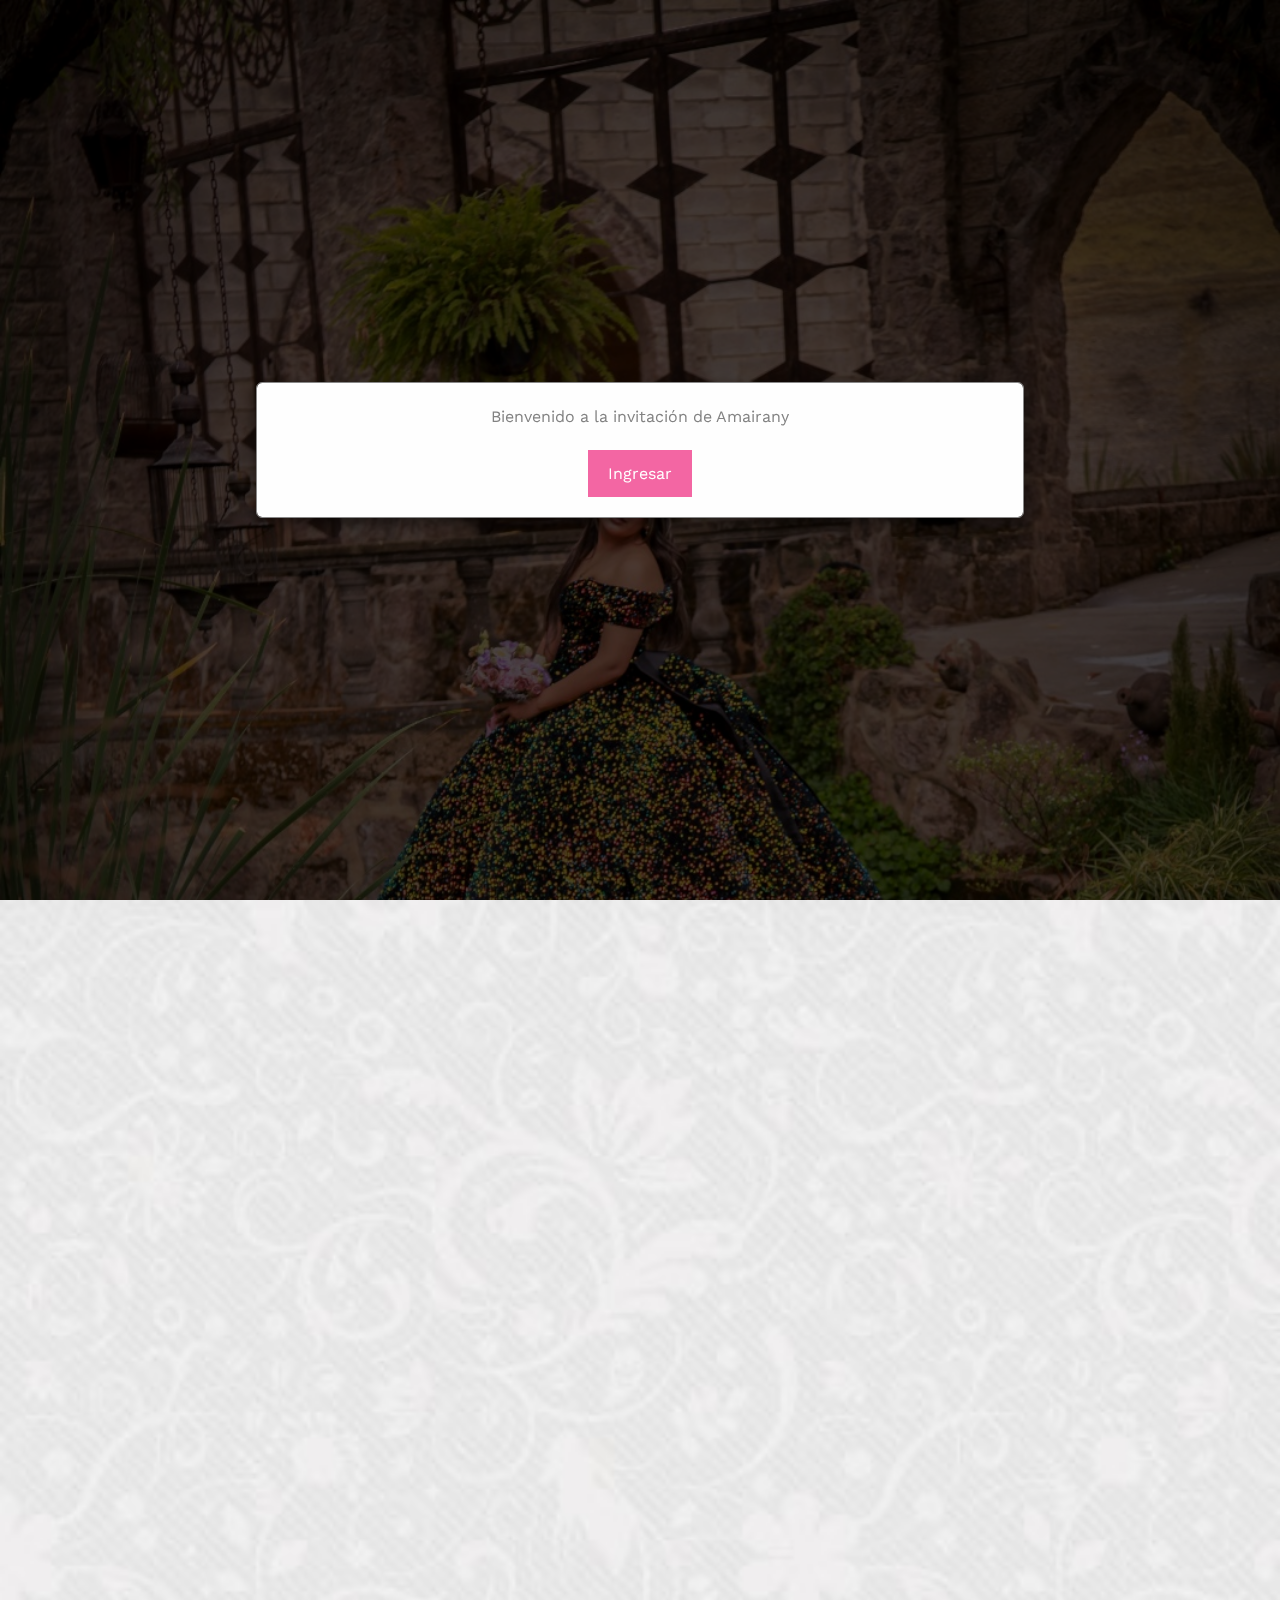
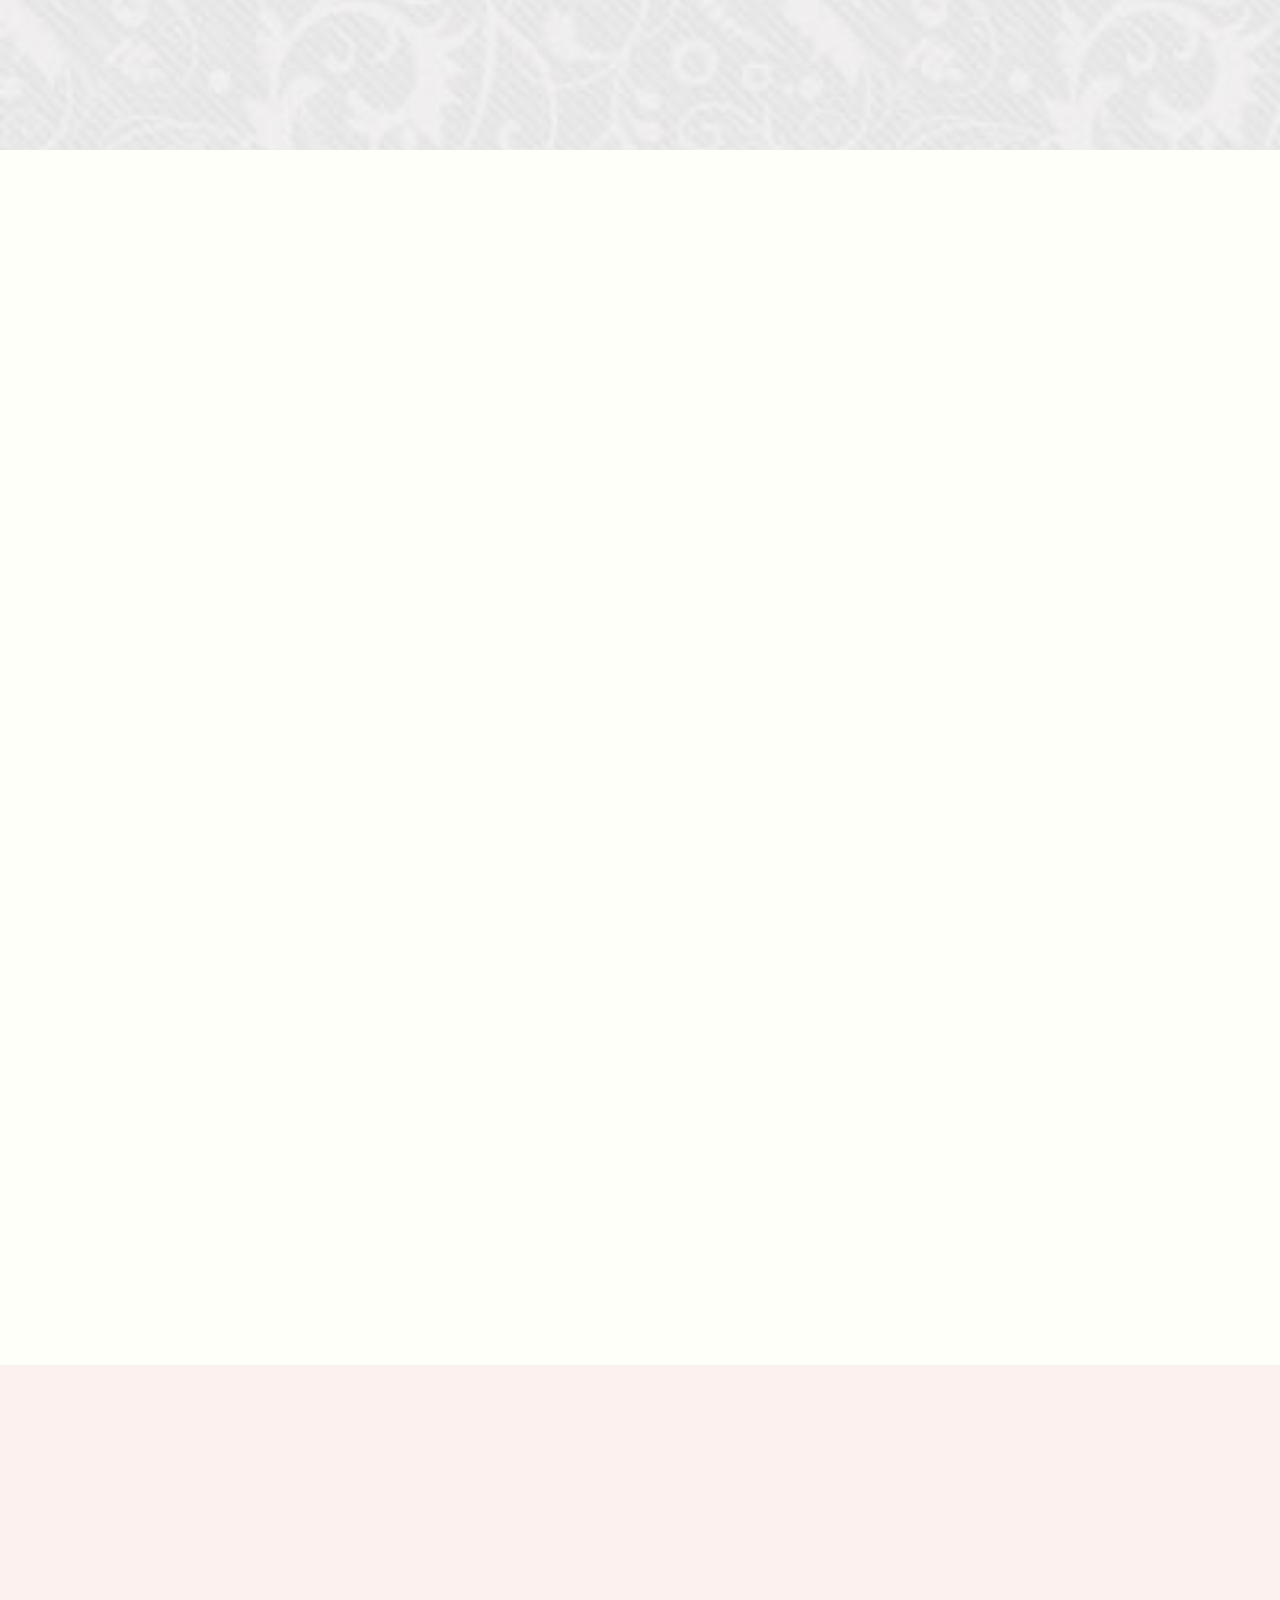
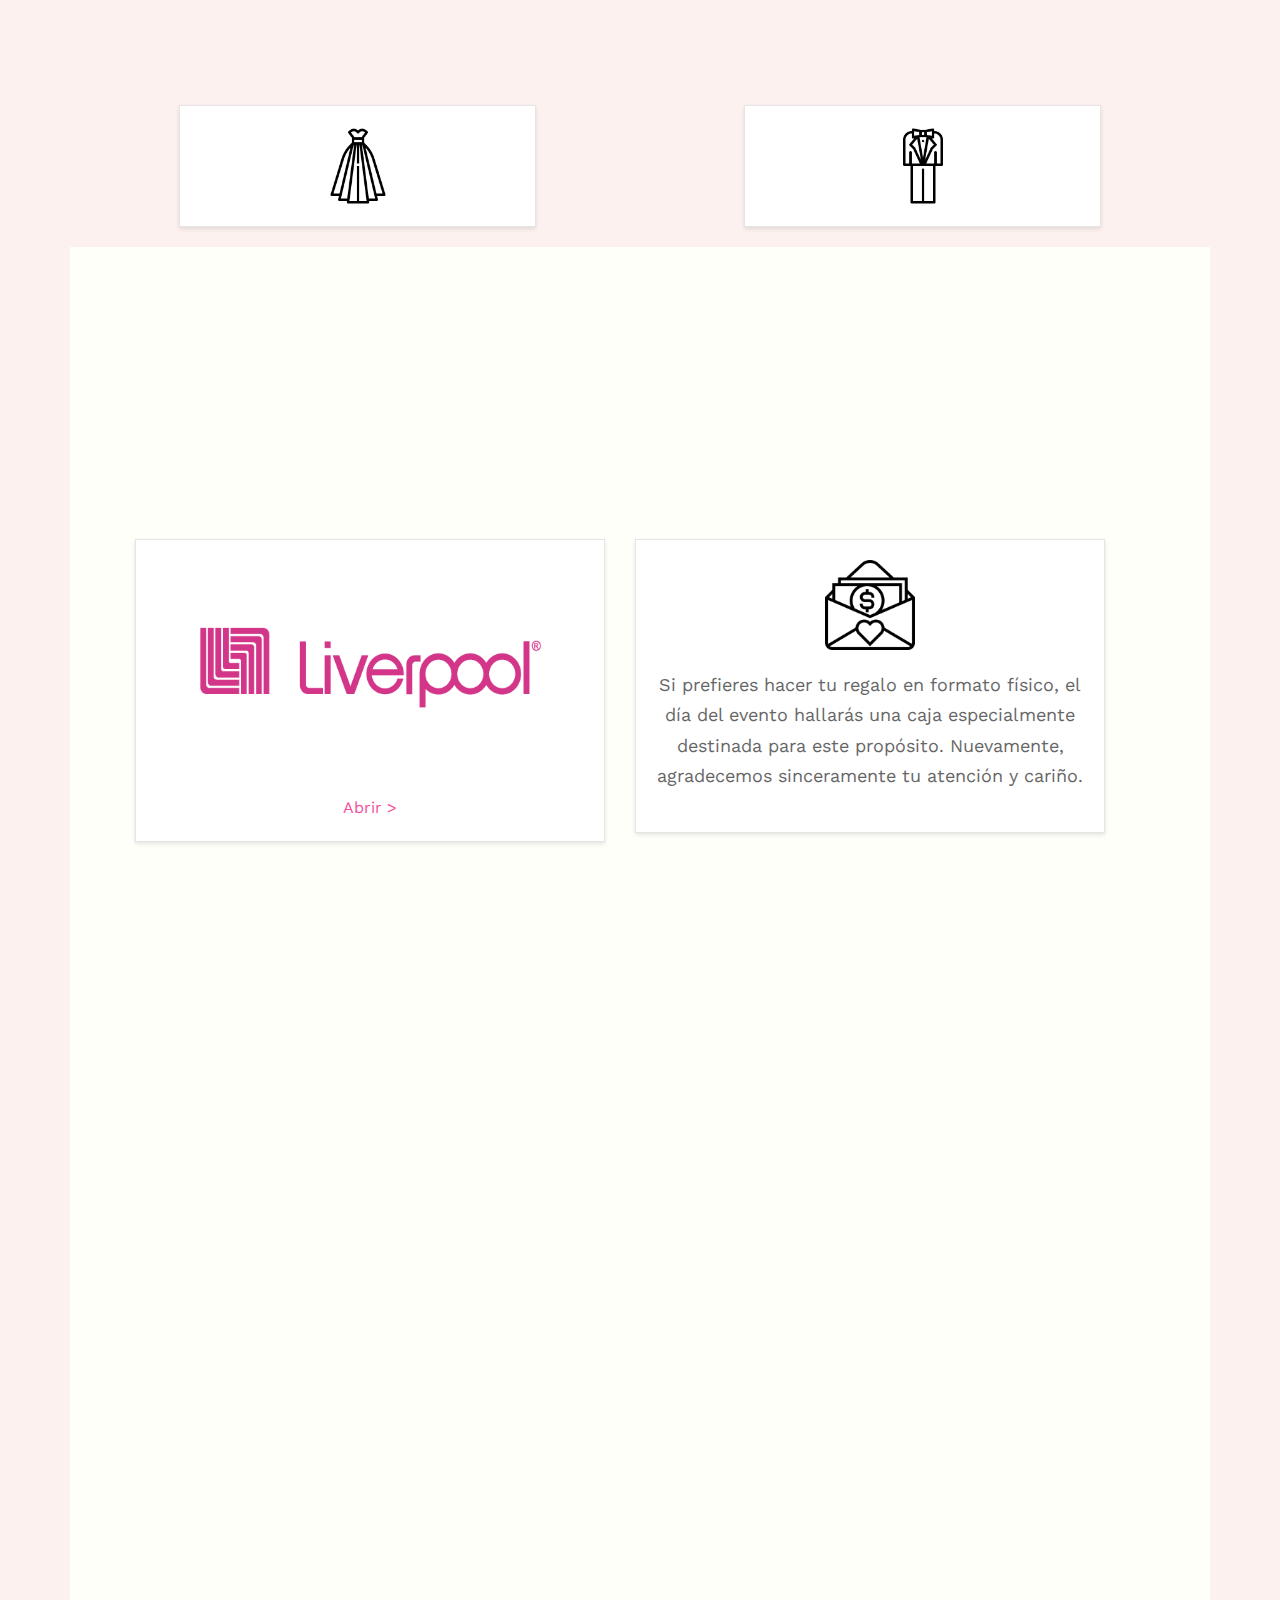
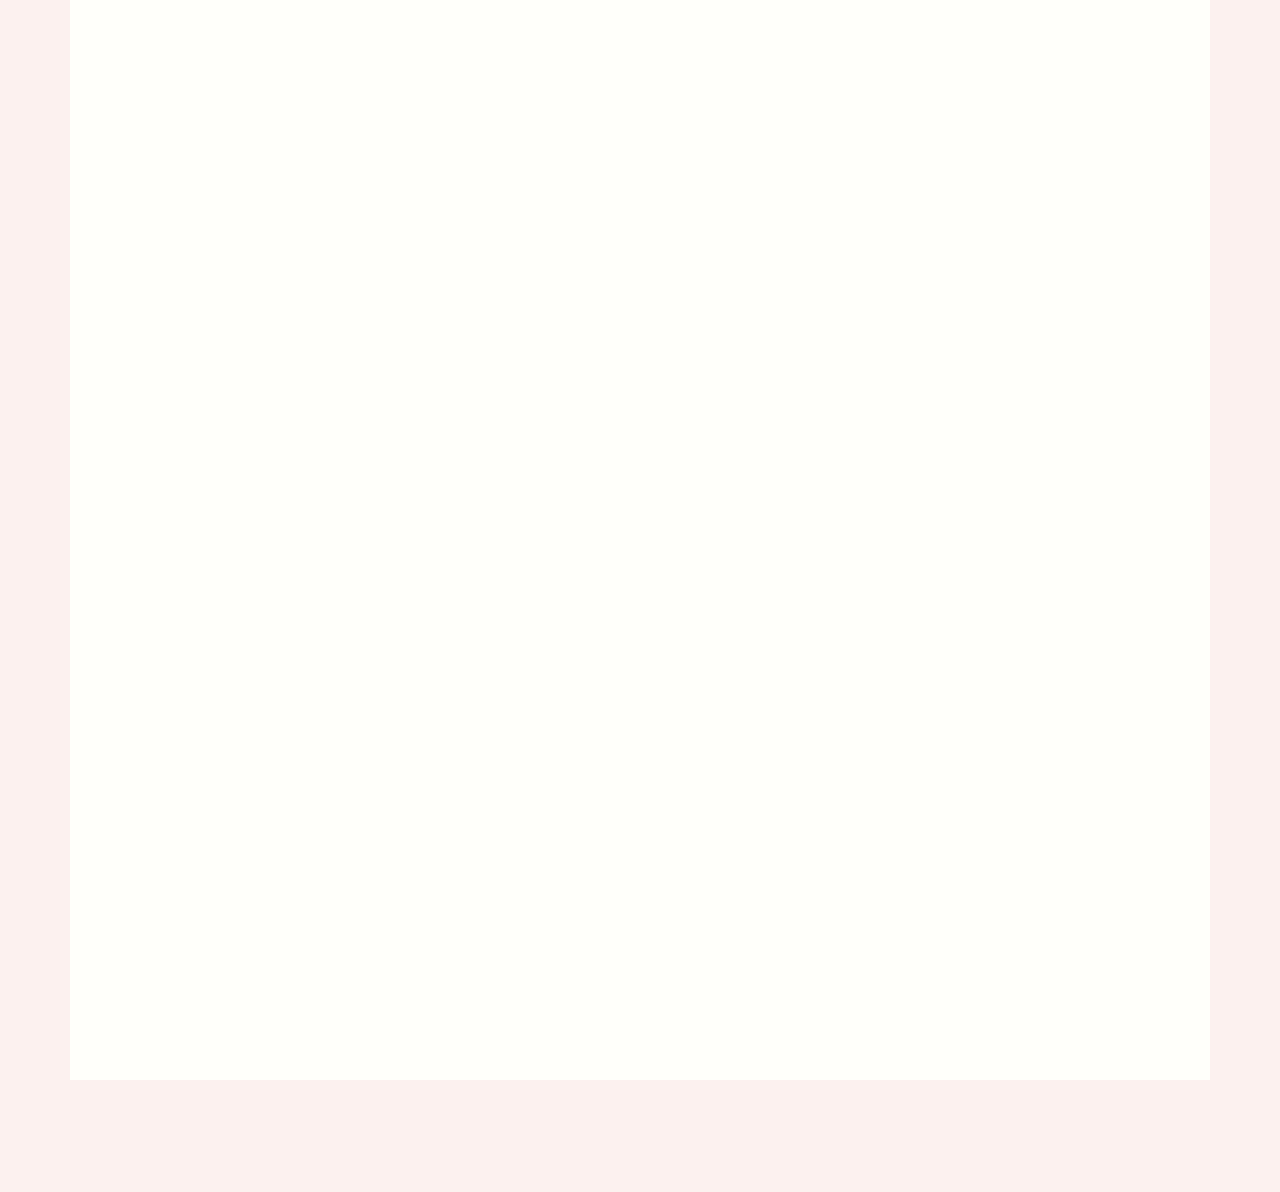
==== commit 50497a4c: "cambio de musica e informacion del evento e iconos" ====
--- a/index.html
+++ b/index.html
@@ -8,25 +8,8 @@
 	<meta http-equiv="X-UA-Compatible" content="IE=edge">
 	<title>XV &mdash; Lizbeth Amairany</title>
 	<meta name="viewport" content="width=device-width, initial-scale=1">
-	<meta name="description" content="Free HTML5 Template by FREEHTML5.CO" />
-	<meta name="keywords" content="free html5, free template, free bootstrap, html5, css3, mobile first, responsive" />
-	<meta name="author" content="FREEHTML5.CO" />
-
-  <!-- 
-	//////////////////////////////////////////////////////
-
-	FREE HTML5 TEMPLATE 
-	DESIGNED & DEVELOPED by FREEHTML5.CO
-		
-	Website: 		http://freehtml5.co/
-	Email: 			info@freehtml5.co
-	Twitter: 		http://twitter.com/fh5co
-	Facebook: 		https://www.facebook.com/fh5co
-
-	//////////////////////////////////////////////////////
-	 -->
-
-  	<!-- Facebook and Twitter integration -->
+
+  
 	<meta property="og:title" content=""/>
 	<meta property="og:image" content=""/>
 	<meta property="og:url" content=""/>
@@ -116,7 +99,7 @@
 	<header id="fh5co-header" class="fh5co-cover" role="banner" style="background-image:url(images/portada1.jpg);" data-stellar-background-ratio="0.5">
 		<div class="overlay"></div>
 		<audio id="welcome-audio" class="audioplayer">
-			<source src="audio/The Very First Night (Taylor's Version) (From The Vault).mp3" type="audio/mp3">
+			<source src="audio/Tercer Cielo - No Crezcas Mas (Audio Oficial).mp3" type="audio/mp3">
 			Tu navegador no soporta el elemento de audio.
 		</audio>
 	
@@ -138,6 +121,8 @@
 						<div class="display-tc animate-box" data-animate-effect="fadeIn">
 							<h1 class="shadow-title">Mis XV</h1>
 							<h1 class="shadow-title">Lizbeth Amairany</h1>
+							<p class="shadow-title" style="font-size: 20px;">13 de Julio 2024</p>
+							<p class="shadow-title" style="font-size: 20px;">6:00 pm</p>
 							<h2></h2>
 							<div class="simply-countdown simply-countdown-one"></div>
 						</div>
@@ -153,41 +138,6 @@
 
 	
 
-
-	<div id="fh5co-couple-story" style="background-color: #fcf1ef;">
-		<div class="container">
-			<div class="row">
-				<div class="col-md-8 col-md-offset-2 text-center fh5co-heading animate-box">
-					<span></span>
-					<h2>Con la bendición de mis padres</h2>
-				</div>
-			</div>
-
-			<div class="couple-wrap animate-box">
-				<div class="couple-half">
-					<div class="groom">
-						<img src="images/about-img-01.jpg" alt="groom" class="img-responsive">
-					</div>
-					<div class="desc-groom">
-						<h3>Mamá</h3>
-						<p>Susana Martínez Rivas</p>
-					</div>
-				</div>
-				<p class="heart text-center"><i class="icon-heart2"></i></p>
-				<div class="couple-half">
-					<div class="bride">
-						<img src="images/about-img-02.jpg" alt="groom" class="img-responsive">
-					</div>
-					<div class="desc-bride">
-						<h3>Papá</h3>
-						<p>Martín Flores Cervantes</p>
-					</div>
-				</div>
-			</div>
-			
-			</div>
-		</div>
-	</div>
 
 	<div id="fh5co-event" class="fh5co-bg" style="background-image:url(images/ptn-bg.jpg);">
 		<div class="overlay"></div>
@@ -223,14 +173,14 @@
 							</div>
 							<div class="col-md-6 col-sm-6 text-center">
 								<div class="event-wrap animate-box">
-									<h3>Casino</h3>
+									<h3>Recepción</h3>
 									<p>Bella View</p>
 									<p>Volcán Tuxtla 45, Panorámica de Huentitán, 44259 Guadalajara, Jal.</p>
 									<div><img class="animate-box" src="images/bellaview.jpg" width="90px" alt="" srcset=""></div>
 
 									<div class="event-col">
 										<i class="icon-clock"></i>
-										<span>8:30 PM</span>
+										<span>7:00 PM</span>
 									</div>
 									<div class="event-col">
 										<i class="icon-calendar"></i>
@@ -269,8 +219,8 @@
 							<div class="timeline-panel">
 								<div class="timeline-heading">
 									<h3 class="timeline-title">Recepción</h3>
-									<span class="date">6:00 pm</span>
-									<span><img src="images/iconomisa.png" height="70px" srcset=""></span>
+									<span class="date">7:00 pm</span>
+									<span><img src="images/recepcionicono.png" height="70px" srcset=""></span>
 
 								</div>
 								<div class="timeline-body">
@@ -281,7 +231,7 @@
 							<div class="timeline-panel">
 								<div class="timeline-heading">
 									<h3 class="timeline-title">Cena</h3>
-									<span class="date">9:00 pm</span>
+									<span class="date">8:20 pm</span>
 									<span><img src="images/etiqueta-en-la-mesa.png" height="70px" srcset=""></span>
 
 								</div>
@@ -557,46 +507,49 @@
 						</a>
 					</li>
 
-					<div id="fh5co-started" class="fh5co-bg">
-						<div class="overlay"></div>
-						<div class="container">
-							<div class="row animate-box">
-								<div class="col-md-8 col-md-offset-2 text-center fh5co-heading">
-									<h2>¿Me acompañas?</h2>
-									<p>Por favor, confirma tu asistencia por este medio, es muy importante para nosotros saber si asistirás.</p>
-								</div>
-							</div>
-							<div class="row animate-box">
-								<div class="col-md-10 col-md-offset-1">
-									<form class="form-inline">
-										<div class="col-md-4 col-sm-4">
-											<div class="form-group">
-												<label for="name" class="sr-only">Nombre</label>
-												<input type="name" class="form-control" id="name" placeholder="Nombre">
-											</div>
-										</div>
-										<div class="col-md-4 col-sm-4">
-											<div class="form-group">
-												<label for="email" class="sr-only">Teléfono</label>
-												<input type="email" class="form-control" id="email" placeholder="Télefono">
-											</div>
-										</div>
-										<div class="col-md-4 col-sm-4">
-											<button type="submit" class="btn btn-default btn-block">Asistiré</button>
-										</div>
-									</form>
-								</div>
-							</div>
-						</div>
-					</div>
-					
-				</ul>		
+				<div id="fh5co-started" class="fh5co-bg">
+
+
+    <div class="overlay"></div>
+
+	<div id="fh5co-started" class="fh5co-bg">
+		<div class="overlay"></div>
+		<div class="container">
+			<div class="row animate-box">
+				<div class="col-md-8 col-md-offset-2 text-center fh5co-heading">
+					<h2>¿Me acompañas?</h2>
+					<p>Por favor, confirma tu asistencia por este medio, es muy importante para nosotros saber si asistirás.</p>
+				</div>
+			</div>
+			<div class="row animate-box">
+				<div class="col-md-10 col-md-offset-1">
+					<form class="form-inline" onsubmit="sendWhatsAppMessage(); return false;">
+						<div class="col-md-6 col-sm-6">
+							<div class="form-group">
+								<label for="name" class="sr-only">Nombre</label>
+								<input type="text" class="form-control" id="name" placeholder="Nombre Completo">
+							</div>
+						</div>
+						<div class="col-md-6 col-sm-6">
+							<button type="submit" class="btn btn-default btn-block">Asistiré</button>
+						</div>
+					</form>
+				</div>
 			</div>
 		</div>
 	</div>
-</div>
-
-
+	
+	<script>
+	function sendWhatsAppMessage() {
+		const nombre = document.getElementById('name').value;
+	
+		const mensaje = encodeURIComponent("Hola, soy " + nombre + ". Quiero confirmar mi asistencia a los XV de Lizbeth Amairany.");
+	
+		const url = 'https://wa.me/3313050328?text=' + mensaje;
+		window.open(url, '_blank');
+	}
+	</script>
+	
 	
 
 	
@@ -626,23 +579,28 @@
 	<script src="js/main.js"></script>
 
 	<script>
-    var d = new Date(new Date().getTime() + 200 * 120 * 120 * 2000);
-
-    // default example
-    simplyCountdown('.simply-countdown-one', {
-        year: d.getFullYear(),
-        month: d.getMonth() + 1,
-        day: d.getDate()
-    });
-
-    //jQuery example
-    $('#simply-countdown-losange').simplyCountdown({
-        year: d.getFullYear(),
-        month: d.getMonth() + 1,
-        day: d.getDate(),
-        enableUtc: false
-    });
-</script>
+		// Configuración de la fecha objetivo
+		var targetDate = new Date('2024-07-13T18:00:00');
+		
+		// Configuración de simplyCountdown
+		simplyCountdown('.simply-countdown-one', {
+			year: targetDate.getFullYear(),
+			month: targetDate.getMonth() + 1,
+			day: targetDate.getDate(),
+			hours: targetDate.getHours(),
+			minutes: targetDate.getMinutes(),
+			seconds: targetDate.getSeconds(),
+			enableUtc: false, // Ajustar según sea necesario
+			words: {
+				days: 'día',
+				hours: 'hora',
+				minutes: 'minuto',
+				seconds: 'segundo',
+				pluralLetter: 's'
+			},
+			plural: true // Ajustar según sea necesario
+		});
+	</script>
 
 <script src="./js/audio.js"></script>
 </body>
--- a/css/style.css
+++ b/css/style.css
@@ -860,7 +860,7 @@
   #fh5co-header .display-tc h1,
   #fh5co-counter .display-tc h1,
   .fh5co-cover .display-tc h1 {
-    font-size: 30px;
+    font-size: 40px;
   }
 }
 #fh5co-header .display-tc h2,
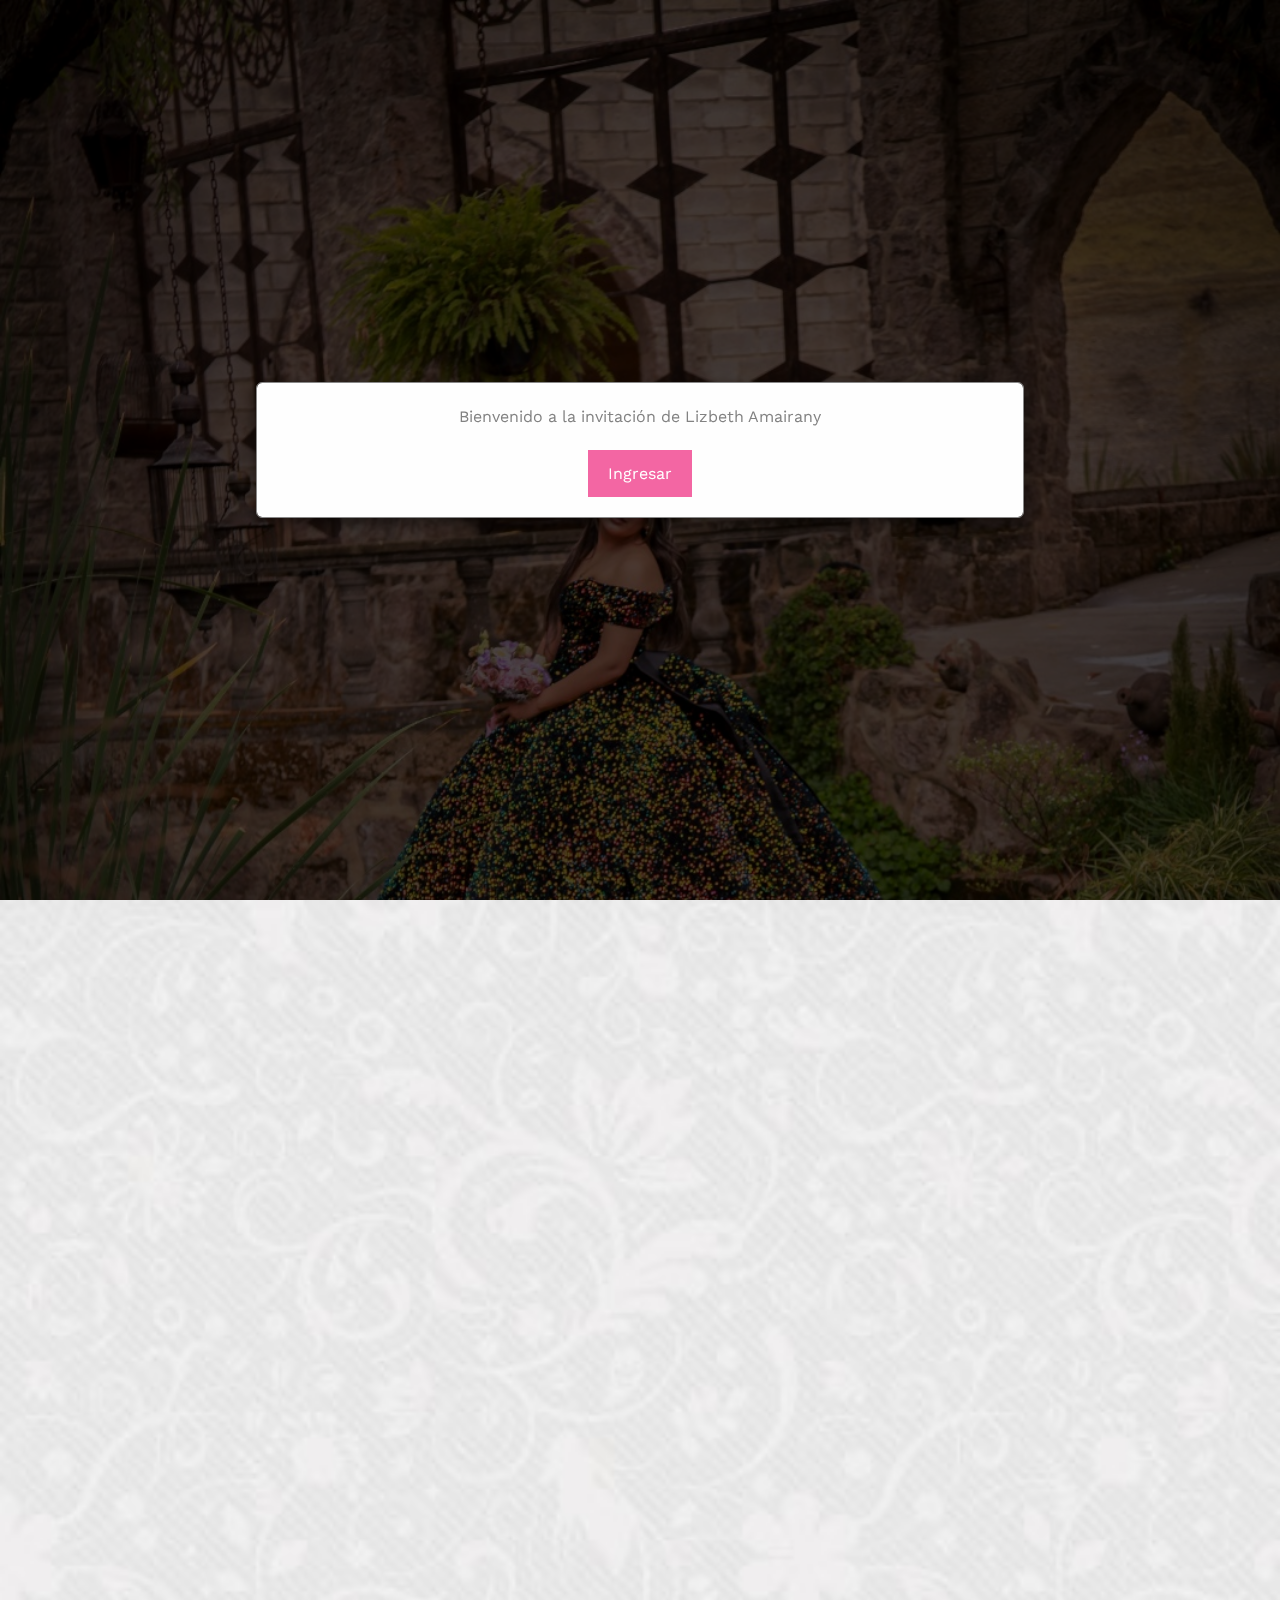
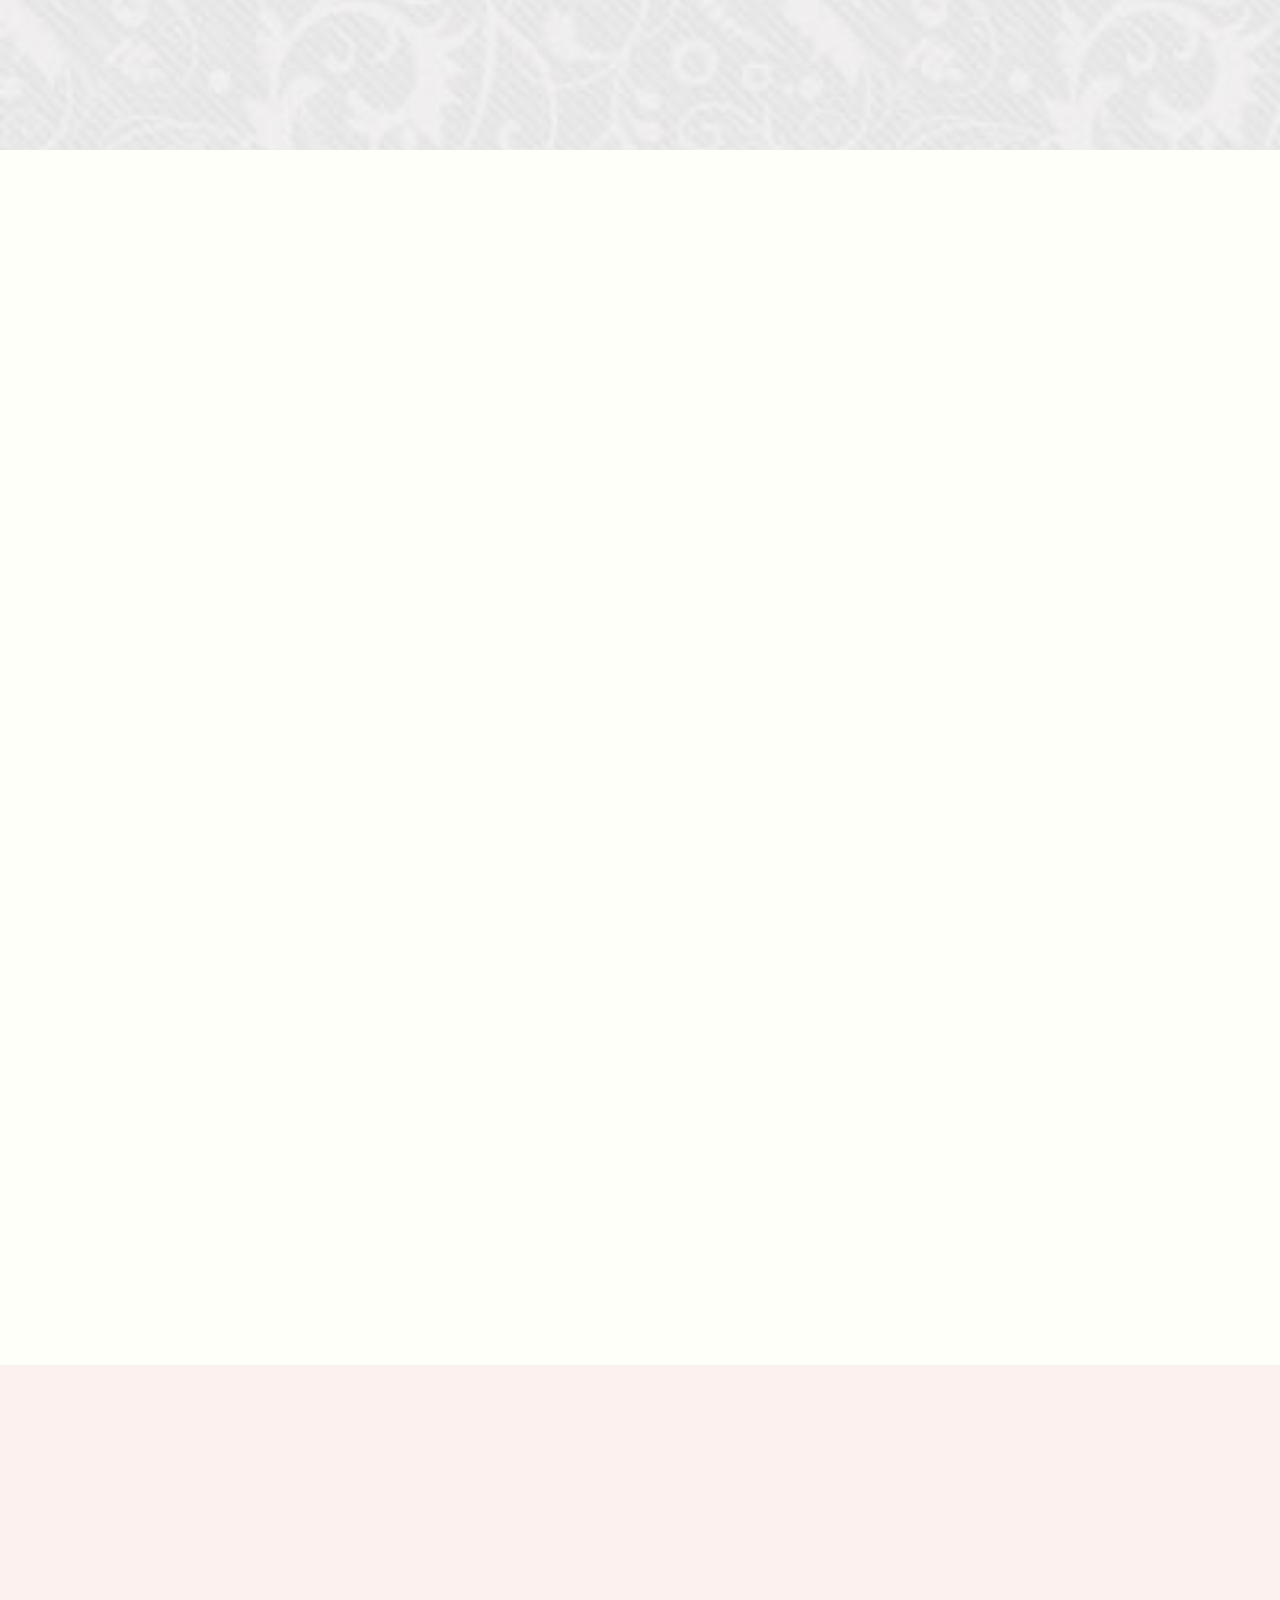
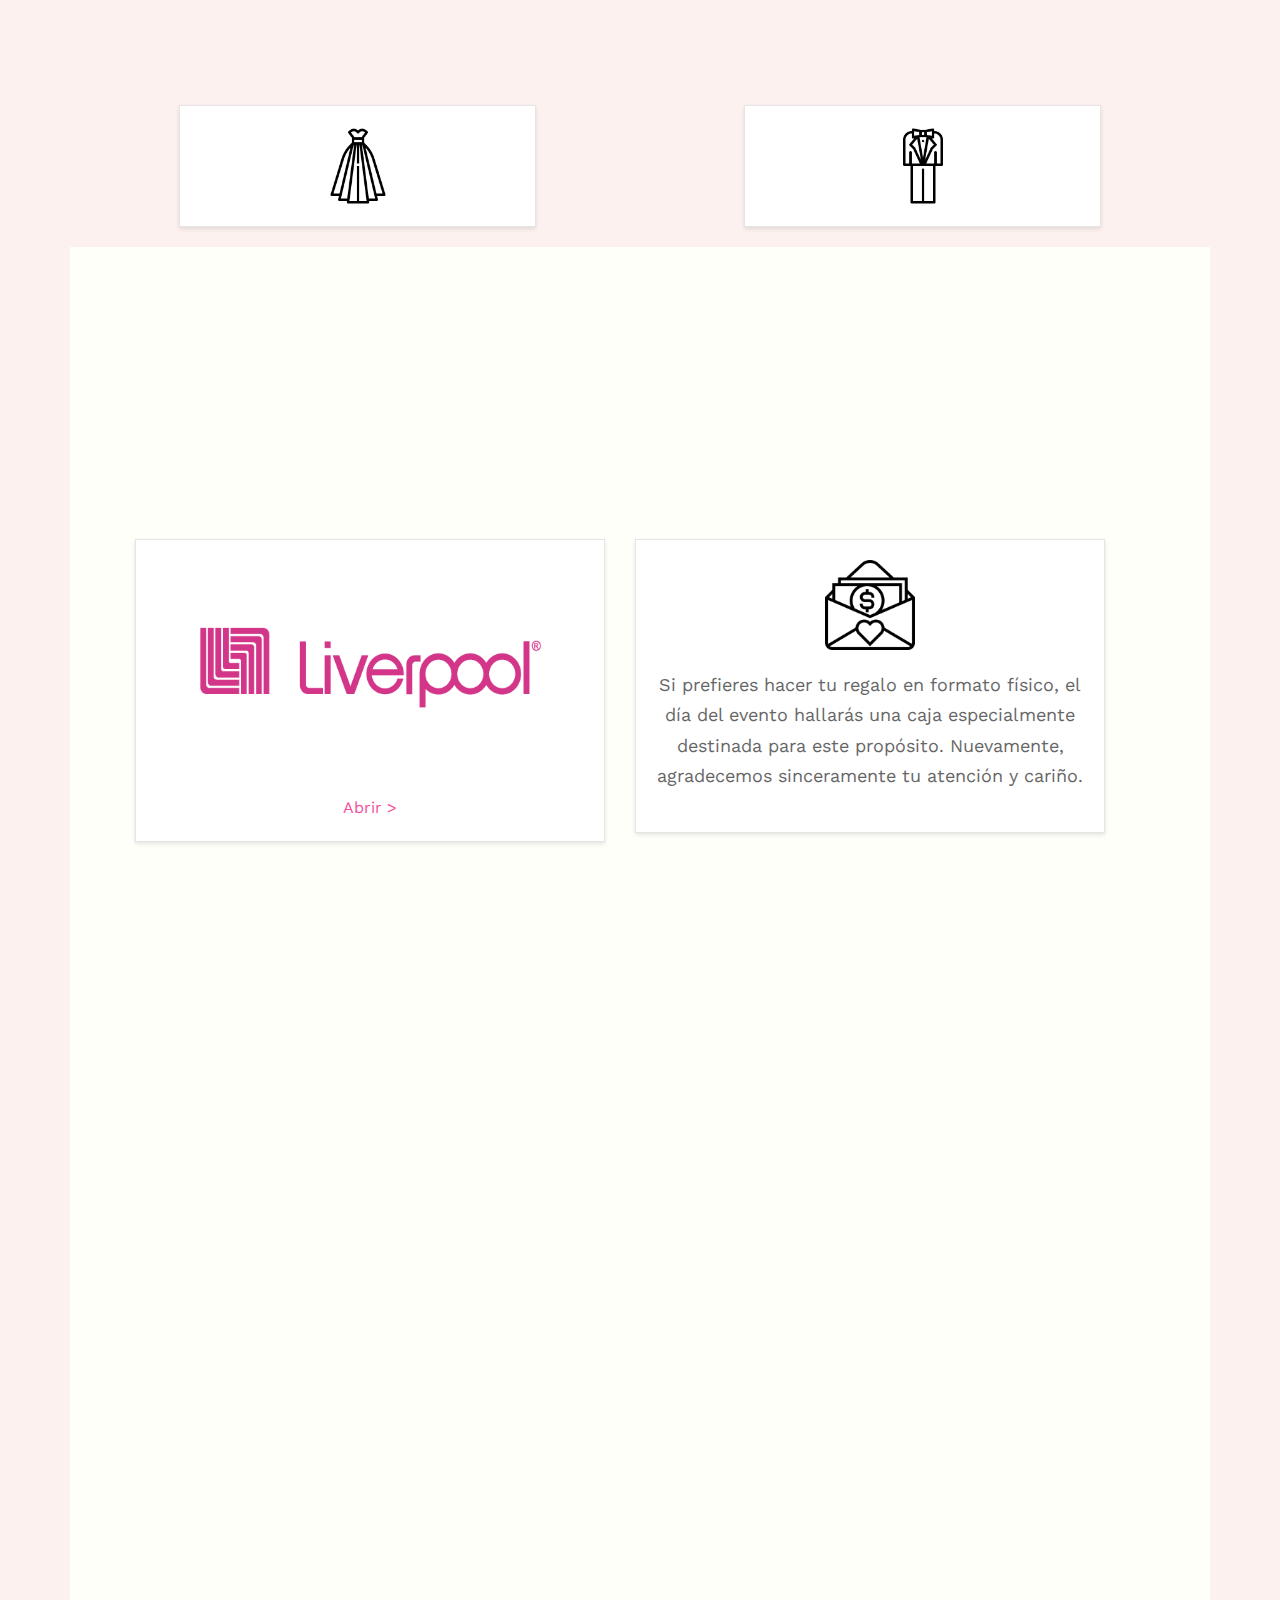
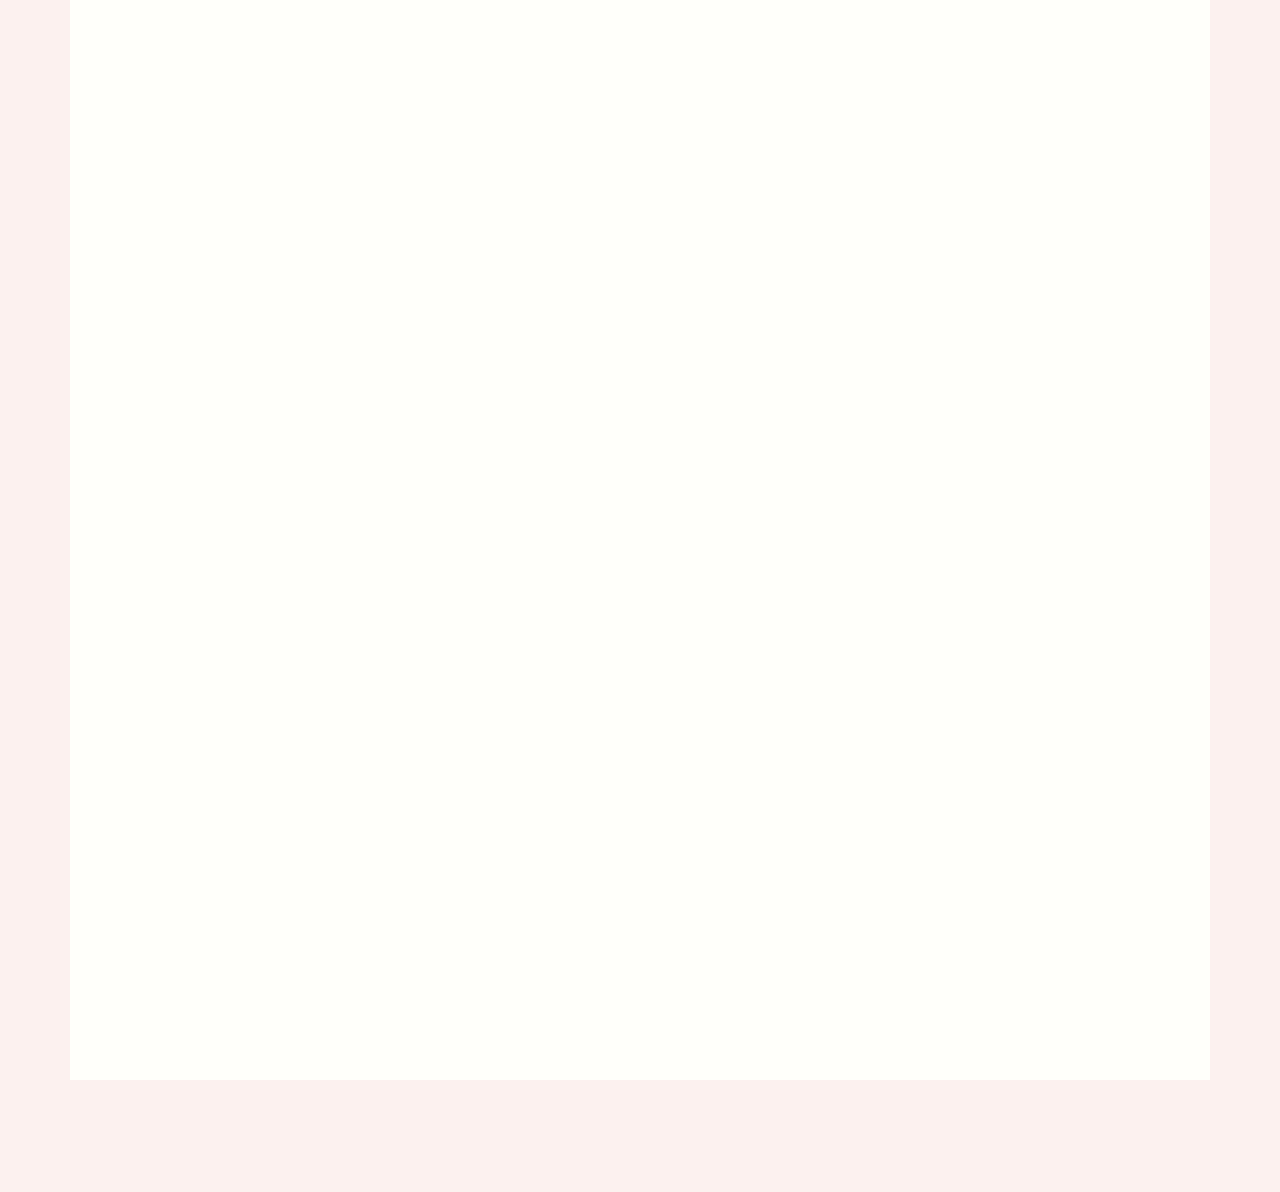
==== commit 63a564e3: "salto de linea banner" ====
--- a/index.html
+++ b/index.html
@@ -8,17 +8,7 @@
 	<meta http-equiv="X-UA-Compatible" content="IE=edge">
 	<title>XV &mdash; Lizbeth Amairany</title>
 	<meta name="viewport" content="width=device-width, initial-scale=1">
-
-  
-	<meta property="og:title" content=""/>
-	<meta property="og:image" content=""/>
-	<meta property="og:url" content=""/>
-	<meta property="og:site_name" content=""/>
-	<meta property="og:description" content=""/>
-	<meta name="twitter:title" content="" />
-	<meta name="twitter:image" content="" />
-	<meta name="twitter:url" content="" />
-	<meta name="twitter:card" content="" />
+	
 
 	<link href='https://fonts.googleapis.com/css?family=Work+Sans:400,300,600,400italic,700' rel='stylesheet' type='text/css'>
 	<link href="https://fonts.googleapis.com/css?family=Sacramento" rel="stylesheet">
@@ -106,7 +96,7 @@
 		<!-- Contenedor del mensaje emergente -->
 		<div id="welcome-modal" class="modal">
 			<div class="modal-content">
-				<p>Bienvenido a la invitación de Amairany</p>
+				<p>Bienvenido a la invitación de Lizbeth Amairany</p>
 				<button id="enter-btn" class="close-btn">Ingresar</button>
 			</div>
 
@@ -120,12 +110,13 @@
 					<div class="display-t">
 						<div class="display-tc animate-box" data-animate-effect="fadeIn">
 							<h1 class="shadow-title">Mis XV</h1>
-							<h1 class="shadow-title">Lizbeth Amairany</h1>
-							<p class="shadow-title" style="font-size: 20px;">13 de Julio 2024</p>
-							<p class="shadow-title" style="font-size: 20px;">6:00 pm</p>
+							<h1 class="shadow-title">Lizbeth Amairany</h1> <br>
 							<h2></h2>
 							<div class="simply-countdown simply-countdown-one"></div>
 						</div>
+					</div>
+					<div>
+
 					</div>
 				</div>
 			</div>
--- a/css/style.css
+++ b/css/style.css
@@ -853,14 +853,14 @@
   #fh5co-header .display-tc h1,
   #fh5co-counter .display-tc h1,
   .fh5co-cover .display-tc h1 {
-    font-size: 40px;
+    font-size: 45px;
   }
 }
 @media screen and (max-width: 480px) {
   #fh5co-header .display-tc h1,
   #fh5co-counter .display-tc h1,
   .fh5co-cover .display-tc h1 {
-    font-size: 40px;
+    font-size: 45px;
   }
 }
 #fh5co-header .display-tc h2,
